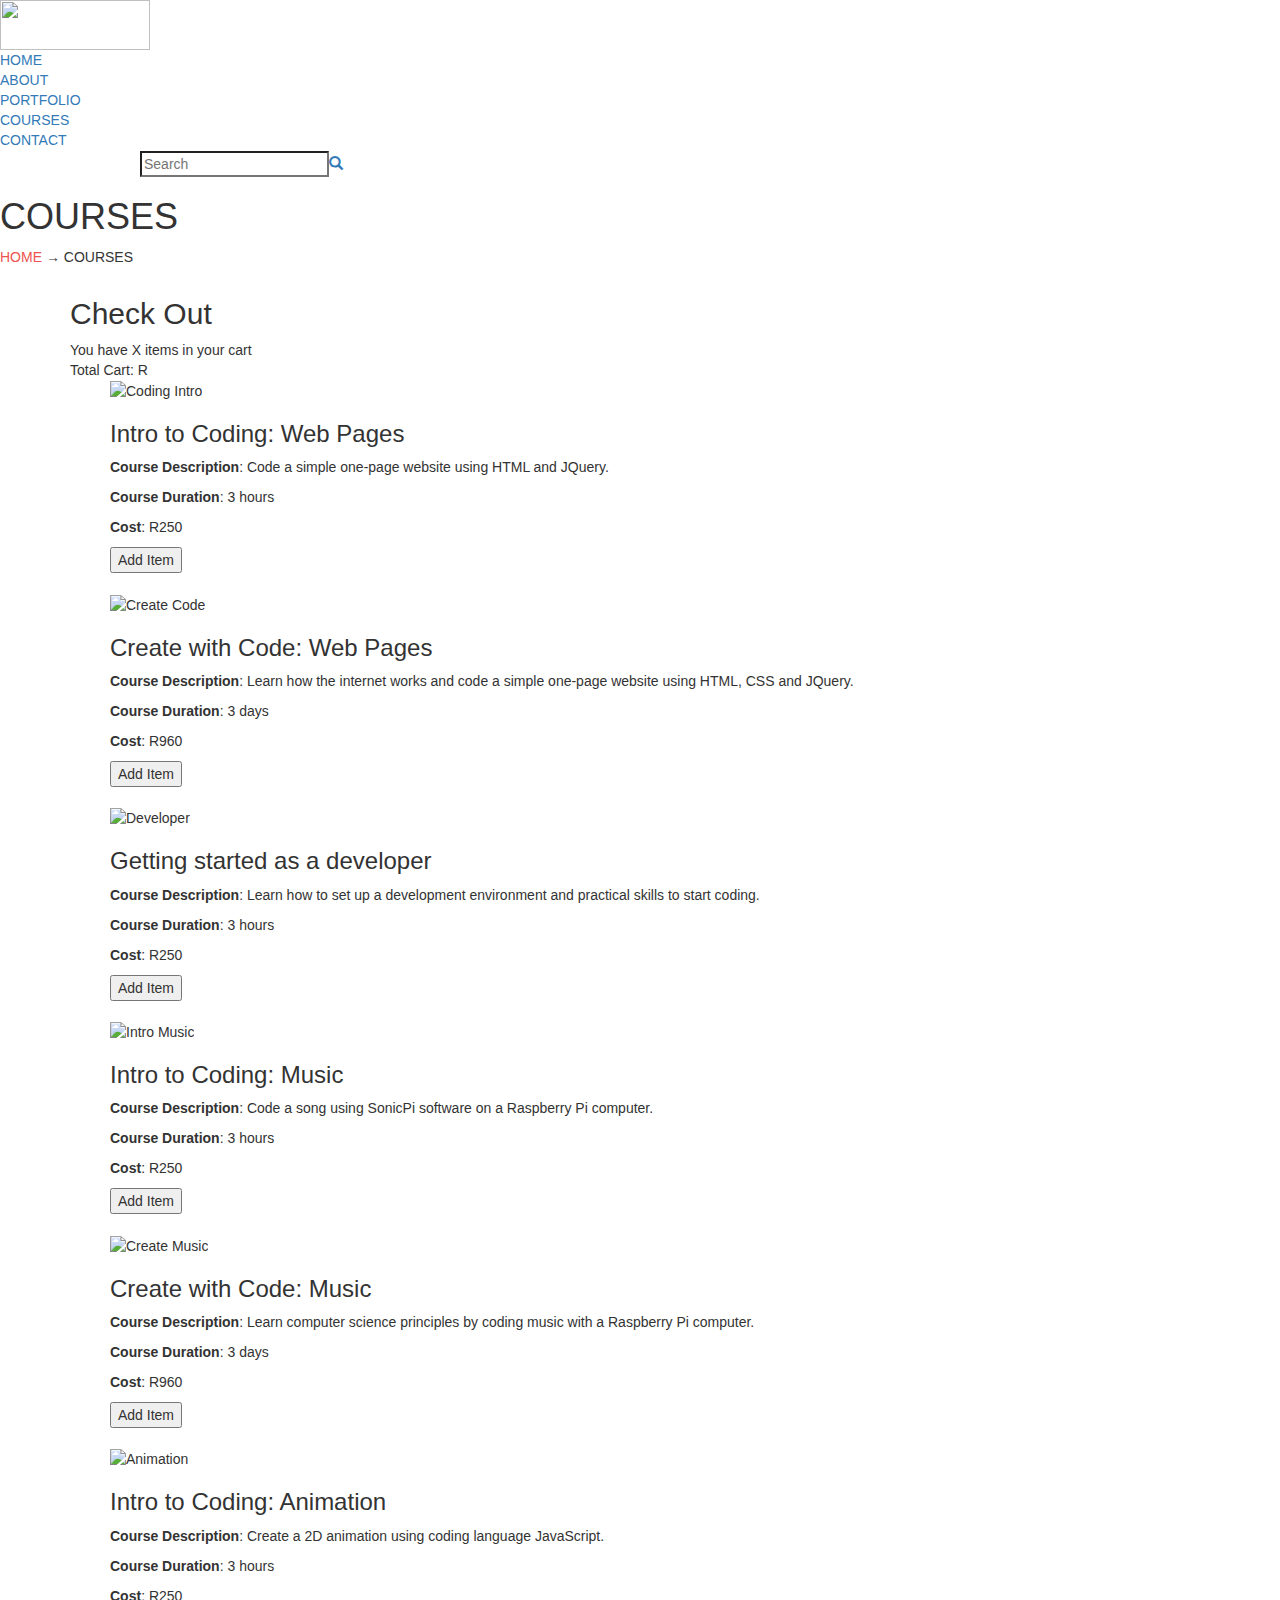
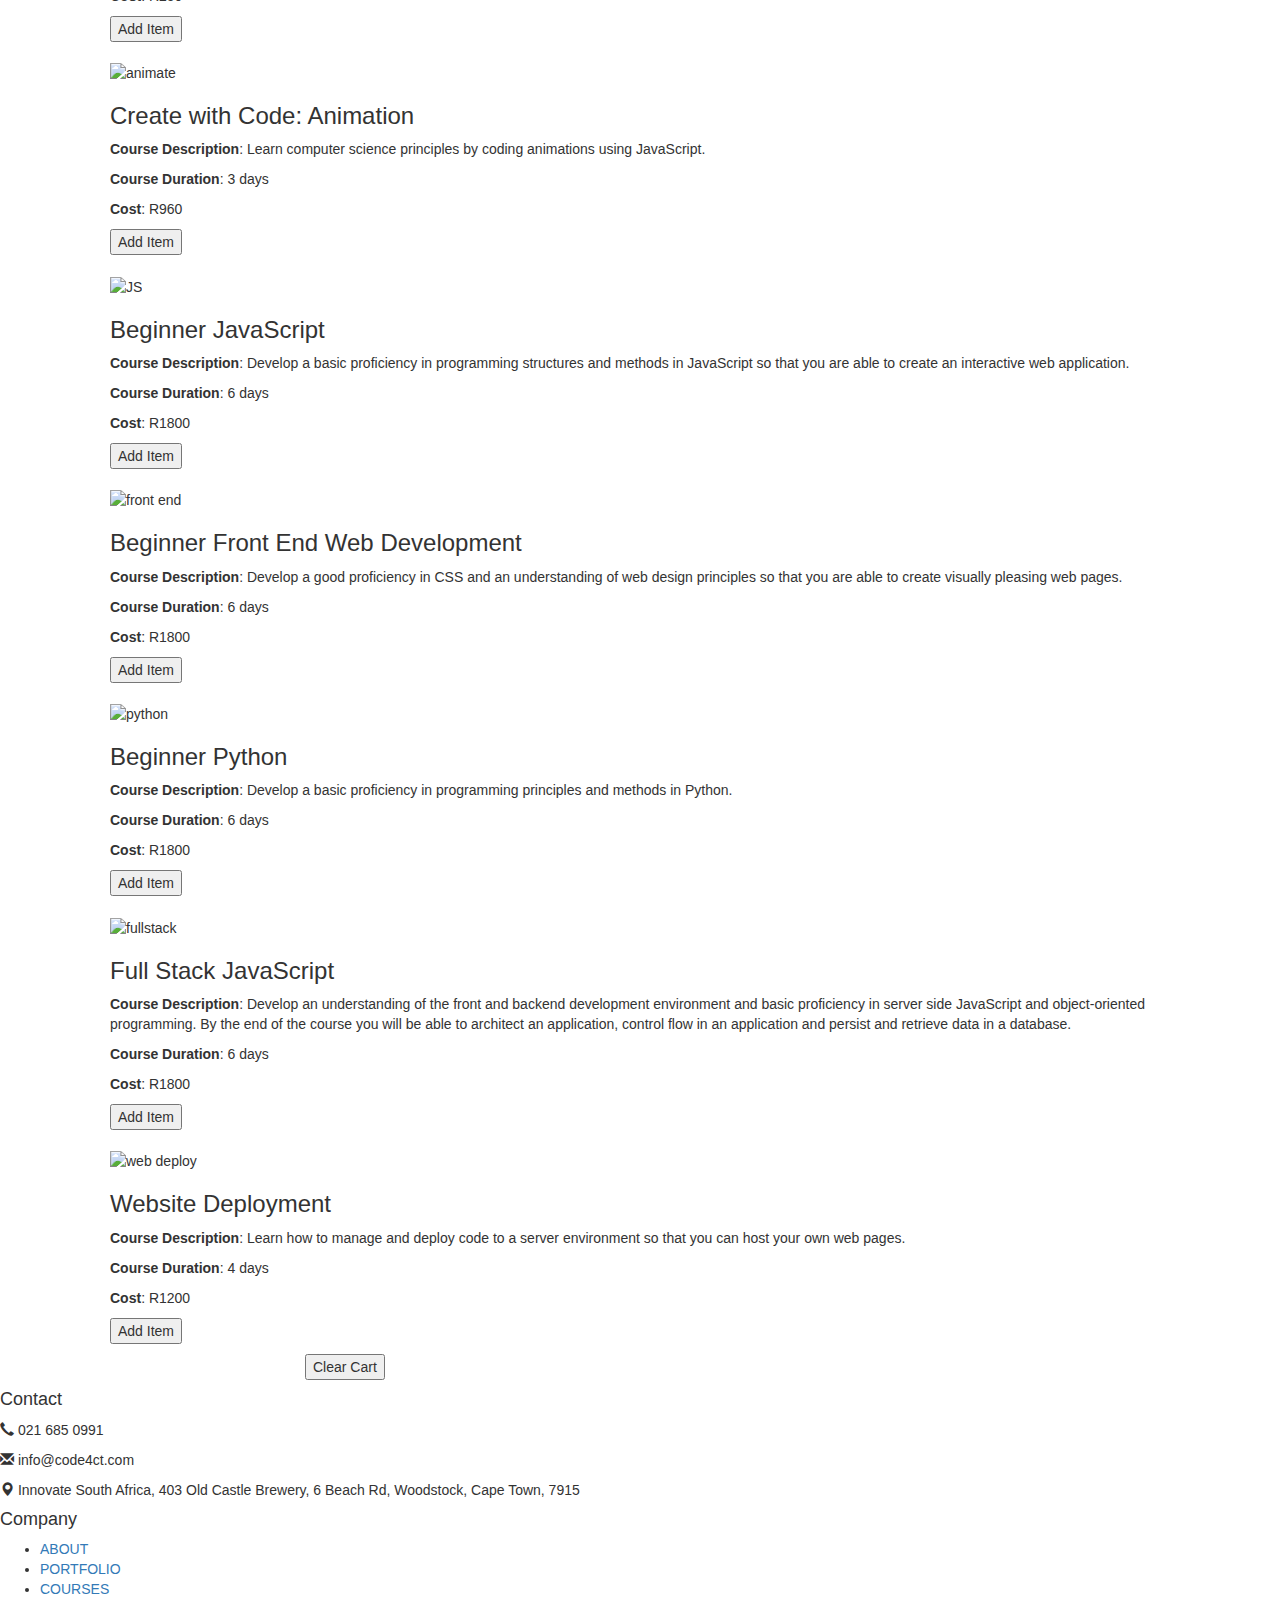
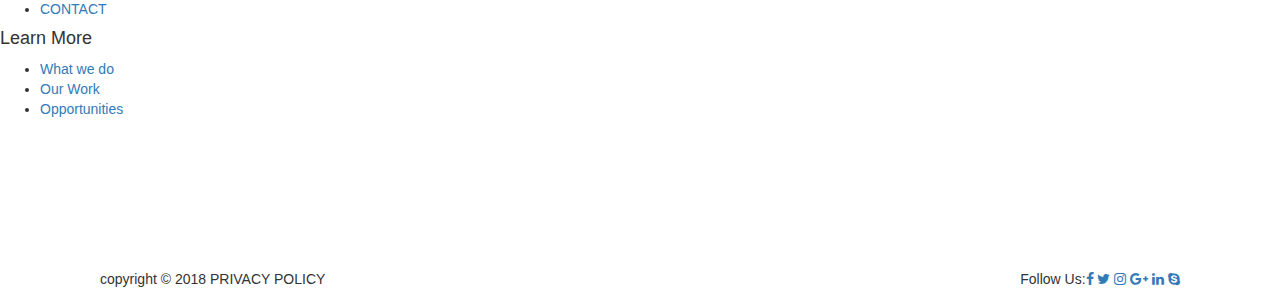
==== Courses.html @ 6985cc0e "Attempt 5" ====
<!DOCTYPE html>
<html>
  <head>
    <meta charset="utf-8">
    <title></title>

    <link rel="stylesheet" href="styles/courses.css">
    <script src="https://ajax.googleapis.com/ajax/libs/jquery/3.2.1/jquery.min.js"></script>
    <link rel="stylesheet" href="styles/courses.css">
    <link href="https://fonts.googleapis.com/css?family=Lato" rel="stylesheet">
    <link rel="stylesheet" href="https://maxcdn.bootstrapcdn.com/bootstrap/3.3.7/css/bootstrap.min.css">
    <link href="//maxcdn.bootstrapcdn.com/font-awesome/4.1.0/css/font-awesome.min.css" rel="stylesheet">
    <link rel="stylesheet" href="https://cdnjs.cloudflare.com/ajax/libs/font-awesome/4.7.0/css/font-awesome.min.css">
    <link rel="stylesheet" href="styles/courses.css">



  </head>
  <body>
    <a href="#" id="scroll" style="display: none;"><span></span></a>
      <header>
            <nav>
            <a href="index.html"><img style="margin-right: 100px" src="http://code4ct.com/wp-content/uploads/2016/06/code4ct-logo-1.jpg" height= "50px" width= "150px"></a>

            <li><a href="index.html">HOME</a></li>
            <li><a href="About.html">ABOUT</a></li>
            <li><a href="portfolio.html">PORTFOLIO</a></li>
            <li><a href="Courses.html">COURSES</a></li>
            <li><a href="contact.html">CONTACT</a></li>

            <input style="margin-left: 140px;" type="search" placeholder="Search"><a style="padding-left: 0px" href><span class="glyphicon glyphicon-search" style="margin-top: 5px; padding-left: 0px;"></span></a>

          </nav>
      </header>

       <div class="pageheader">

        <h1>COURSES</h1>
        <p><span style="color: #EE534F">HOME</span> → COURSES</p>

      </div>

    <div class="container">


      <div id="sticky-cart">
        <h2>Check Out</h2>
        <ul id="show-cart">
          </ul>
          <div>
            You have <span id="count-cart">X</span> items in your cart
          </div>
          <div>
            Total Cart: R<span id="total-cart"></span>
          </div>
      </div>

      <div id="courses-list">
       <ul id="list-right">
        <div id="course-shape">
          <img src="images/courses1.png" style="height:150px;width:150px"alt="Coding Intro">
          <h3>Intro to Coding: Web Pages</h3>
          <p><b>Course Description</b>: Code a simple one-page website using HTML and JQuery.</p>
          <p><b>Course Duration</b>: 3 hours</p>
          <p><b>Cost</b>: R250</p>

            <button class="add-to-cart" data-name="Intro to Coding: Web Pages" data-description="Code a simple one-page website using HTML and JQuery." data-duration="3 hours" data-cost="250">Add Item</button>

          </div>
<br>
           <div id="course-shape">
             <img src="images\courses2.jpg" style="height:150px;width:150px" alt="Create Code">
             <h3>Create with Code: Web Pages</h3>
             <p><b>Course Description</b>: Learn how the internet works and code a simple one-page website using HTML, CSS and JQuery.</p>
             <p><b>Course Duration</b>: 3 days</p>
             <p><b>Cost</b>: R960</p>

             <button class="add-to-cart" data-name="Create with Code: Web Pages" data-description="Learn how the internet works and code a simple one-page website using HTML, CSS and JQuery." data-duration="3 days" data-cost="960">Add Item</button>
          </div>
<br>
          <div id="course-shape">
            <img src="images/courses3.png"  style="height:150px;width:150px" alt="Developer">
            <h3>Getting started as a developer</h3>
            <p><b>Course Description</b>: Learn how to set up a development environment and practical skills to start coding.</p>
            <p><b>Course Duration</b>: 3 hours</p>
            <p><b>Cost</b>: R250</p>

            <button class="add-to-cart" data-name="Getting started as a developer" data-description="Learn how to set up a development environment and practical skills to start coding." data-duration="3 hours" data-cost="250">Add Item</button>

          </div>
<br>
          <div id="course-shape">
            <img src="images/course4.jpg"  style="height:150px;width:150px" alt="Intro Music">
            <h3>Intro to Coding: Music</h3>
            <p><b>Course Description</b>: Code a song using SonicPi software on a Raspberry Pi computer.</p>
            <p><b>Course Duration</b>: 3 hours</p>
            <p><b>Cost</b>: R250</p>

            <button class="add-to-cart" data-name="Intro to Coding: Music" data-description="Code a song using SonicPi software on a Raspberry Pi computer." data-duration="3 hours" data-cost="250">Add Item</button>
          </div>
<br>
          <div id="course-shape">
            <img src="images/course5.jpg"  style="height:150px;width:150px" alt="Create Music">
            <h3>Create with Code: Music</h3>
            <p><b>Course Description</b>: Learn computer science principles by coding music with a Raspberry Pi computer.</p>
            <p><b>Course Duration</b>: 3 days</p>
            <p><b>Cost</b>: R960</p>

            <button class="add-to-cart" data-name="Create with Code: Music" data-description="Learn computer science principles by coding music with a Raspberry Pi computer." data-duration="3 days" data-cost="960">Add Item</button>
          </div>
<br>
          <div id="course-shape">
            <img src="images/courses6.jpg"  style="height:150px;width:150px" alt="Animation">
            <h3>Intro to Coding: Animation</h3>
            <p><b>Course Description</b>: Create a 2D animation using coding language JavaScript.</p>
            <p><b>Course Duration</b>: 3 hours</p>
            <p><b>Cost</b>: R250</p>

            <button class="add-to-cart" data-name="Intro to Coding: Animation" data-description="Create a 2D animation using coding language JavaScript." data-duration="3 hours" data-cost="250">Add Item</button>
          </div>
<br>
          <div id="course-shape">
            <img src="images/courses7.jpg"  style="height:150px;width:150px" alt="animate">
            <h3>Create with Code: Animation</h3>
            <p><b>Course Description</b>: Learn computer science principles by coding animations using JavaScript.</p>
            <p><b>Course Duration</b>: 3 days</p>
            <p><b>Cost</b>: R960</p>

            <button class="add-to-cart" data-name="Create with Code: Animation" data-description="Learn computer science principles by coding animations using JavaScript." data-duration="3 days" data-cost="960">Add Item</button>
          </div>
<br>
          <div id="course-shape">
            <img src="images/courses8.jpg"  style="height:150px;width:150px" alt="JS">
            <h3>Beginner JavaScript</h3>
            <p><b>Course Description</b>: Develop a basic proficiency in programming structures and methods in JavaScript so that you are able to create an interactive web application.</p>
            <p><b>Course Duration</b>: 6 days</p>
            <p><b>Cost</b>: R1800</p>

            <button class="add-to-cart" data-name="Beginner JavaScript" data-description="Develop a basic proficiency in programming structures and methods in JavaScript so that you are able to create an interactive web application." data-duration="6 days" data-cost="1800">Add Item</button>
          </div>
<br>
          <div id="course-shape">
            <img src="images/courses9.jpg"  style="height:150px;width:150px" alt="front end">
            <h3>Beginner Front End Web Development</h3>
            <p><b>Course Description</b>: Develop a good proficiency in CSS and an understanding of web design principles so that you are able to create visually pleasing web pages.</p>
            <p><b>Course Duration</b>: 6 days</p>
            <p><b>Cost</b>: R1800</p>

            <button class="add-to-cart" data-name="Beginner Front End Web Development" data-description="Develop a good proficiency in CSS and an understanding of web design principles so that you are able to create visually pleasing web pages." data-duration="6 days" data-cost="1800">Add Item</button>

          </div>
<br>
          <div id="course-shape">
            <img src="images/courses10.jpg"  style="height:150px;width:150px"alt="python">
            <h3>Beginner Python</h3>
            <p><b>Course Description</b>: Develop a basic proficiency in programming principles and methods in Python.</p>
            <p><b>Course Duration</b>: 6 days</p>
            <p><b>Cost</b>: R1800</p>

            <button class="add-to-cart" data-name="Beginner Python" data-description="Develop a basic proficiency in programming principles and methods in Python." data-duration="6 days" data-cost="1800">Add Item</button>

          </div>
<br>
          <div id="course-shape">
            <img src="images/courses11.jpg"  style="height:150px;width:150px" alt="fullstack">
            <h3>Full Stack JavaScript</h3>
            <p><b>Course Description</b>: Develop an understanding of the front and backend development environment and basic proficiency in server side JavaScript and object-oriented programming. By the end of the course you will be able to architect an application, control flow in an application and persist and retrieve data in a database.</p>
            <p><b>Course Duration</b>: 6 days</p>
            <p><b>Cost</b>: R1800</p>

            <button class="add-to-cart" data-name="Full Stack JavaScript" data-description="Develop an understanding of the front and backend development environment and basic proficiency in server side JavaScript and object-oriented programming. By the end of the course you will be able to architect an application, control flow in an application and persist and retrieve data in a database." data-duration="6 days" data-cost="1800">Add Item</button>

          </div>
<br>
          <div id="course-shape">
            <img src="images/courses12.jpg"  style="height:150px;width:150px" alt="web deploy">
            <h3>Website Deployment</h3>
            <p><b>Course Description</b>: Learn how to manage and deploy code to a server environment so that you can host your own web pages.</p>
            <p><b>Course Duration</b>: 4 days</p>
            <p><b>Cost</b>: R1200</p>

            <button class="add-to-cart" data-name="Website Deployment" data-description="Learn how to manage and deploy code to a server environment so that you can host your own web pages." data-duration="4 days" data-cost="1200">Add Item</button>
          </div>
          </ul>
        <button id="clear-cart" style="margin-left: 235px">Clear Cart</button>
    </div>

  </div>

  <footer>
    <div class="footer_contact">
      <h4>Contact</h4>
      <p><span class="glyphicon glyphicon-earphone"></span> 021 685 0991 </p>
      <p><span class="glyphicon glyphicon-envelope"></span> info@code4ct.com</p>
      <p><span class="glyphicon glyphicon-map-marker"></span> Innovate South Africa, 403 Old Castle Brewery, 6 Beach Rd, Woodstock, Cape Town, 7915</p>
    </div>

    <div class="footer_company">

    <h4>Company</h4>
    <ul>
      <li><a href="JS_Project_About.html">ABOUT</a></li>
      <li><a href="JS_Project_Portfolio.html">PORTFOLIO</a></li>
      <li><a href="JS_Project_Courses.html">COURSES</a></li>
      <li><a href="JS_Project_Contact.html">CONTACT</a></li>
    </ul>

  </div>

  <div class="footer_help">
    <h4>Learn More</h4>
    <ul>
      <li><a href="JS_Project_About.html">What we do</a></li>
      <li><a href="JS_Project_Portfolio.html">Our Work</a></li>
      <li><a href="JS_Project_Courses.html">Opportunities</a></li>
    </ul>
  </div>


  </footer>

  </div>


    <section class="bottomfooter" style="margin-top: 150px; background-color: #EE534F">

    <p style="float: left; margin-left: 100px">copyright © 2018 PRIVACY POLICY</p>

    <p style="float: right; margin-right: 100px;">Follow Us:<a href="https://www.facebook.com/code4ct/" target="_blank"><i class="fa fa-facebook"></i></a>
      <a href="https://twitter.com/@code4ct" target="_blank"><i class="fa fa-twitter"></i></a>
      <a href="https://www.instagram.com/code4ct/" target="_blank"><i class="fa fa-instagram"></i></a>
      <a href="#" target="_blank"><i class="fa fa-google-plus"></i></a>
      <a href="https://www.linkedin.com/company/9414552/" target="_blank"><i class="fa fa-linkedin"></i></a>
      <a href="#" target="_blank"><i class="fa fa-skype"></i></a></p>

    </section>
    <script src="Courses.js" charset="utf-8"></script>
    <script src="JavaScript\JS" charset="utf-8"></script>
    <script type="text/javascript">

    //displayCart : function
    //My process to this jquery summary as well as the external js file is commented out belowe the code
    //prevent default will prevent the link's default behaviour
    $(".add-to-cart").click(function(event) {
        event.preventDefault();
        var name = $(this).attr("data-name");
        var description = $(this).attr("data-description");
        var duration = $(this).attr("data-duration");
        var cost = Number($(this).attr("data-cost"));

        shoppingCart.addItemToCart(name, description, duration, cost, 1);
        displayCart();
    });

    $("#clear-cart").click(function(event) {
      shoppingCart.clearCart();
      displayCart();
    });

    function displayCart() {
        var cartArray = shoppingCart.listCart();
        console.log(cartArray.length);
        var output = "";
        for (var i in cartArray) {
            output += "<li>" + "<b>Course Name:</b> "+cartArray[i].name+ "<br/>"+ "<b>Course Description:</b> "+cartArray[i].description+"<br/>"+"<b>Course Duration:</b> "+ cartArray[i].duration+"<br/>"+ "<b>Cost:</b> " +cartArray[i].cost+"<br/>"+ "<b>Number of Lessons:</b> "+ cartArray[i].count+" x "+ cartArray[i].total+"<br/>"+"<button class='subtract-item' data-name='"+cartArray[i].name+"'>Remove Item</button>"+"<button class='delete-item' data-name='"+ cartArray[i].name+"'>Remove All</button>"+"</li>";
        }

        $("#show-cart").html(output);
        $("#count-cart").html(shoppingCart.countCart());
          $("#total-cart").html(shoppingCart.totalCart());
    }

    $("#show-cart").on("click", ".delete-item", function(event){
      var name = $(this).attr("data-name");
      shoppingCart.removeItemFromCartAll(name);
      displayCart();
    });

    $("#show-cart").on("click", ".subtract-item", function(event){
      var name = $(this).attr("data-name");
      shoppingCart.removeItemFromCart(name);
      displayCart();
    });
    </script>
  </body>
</html>
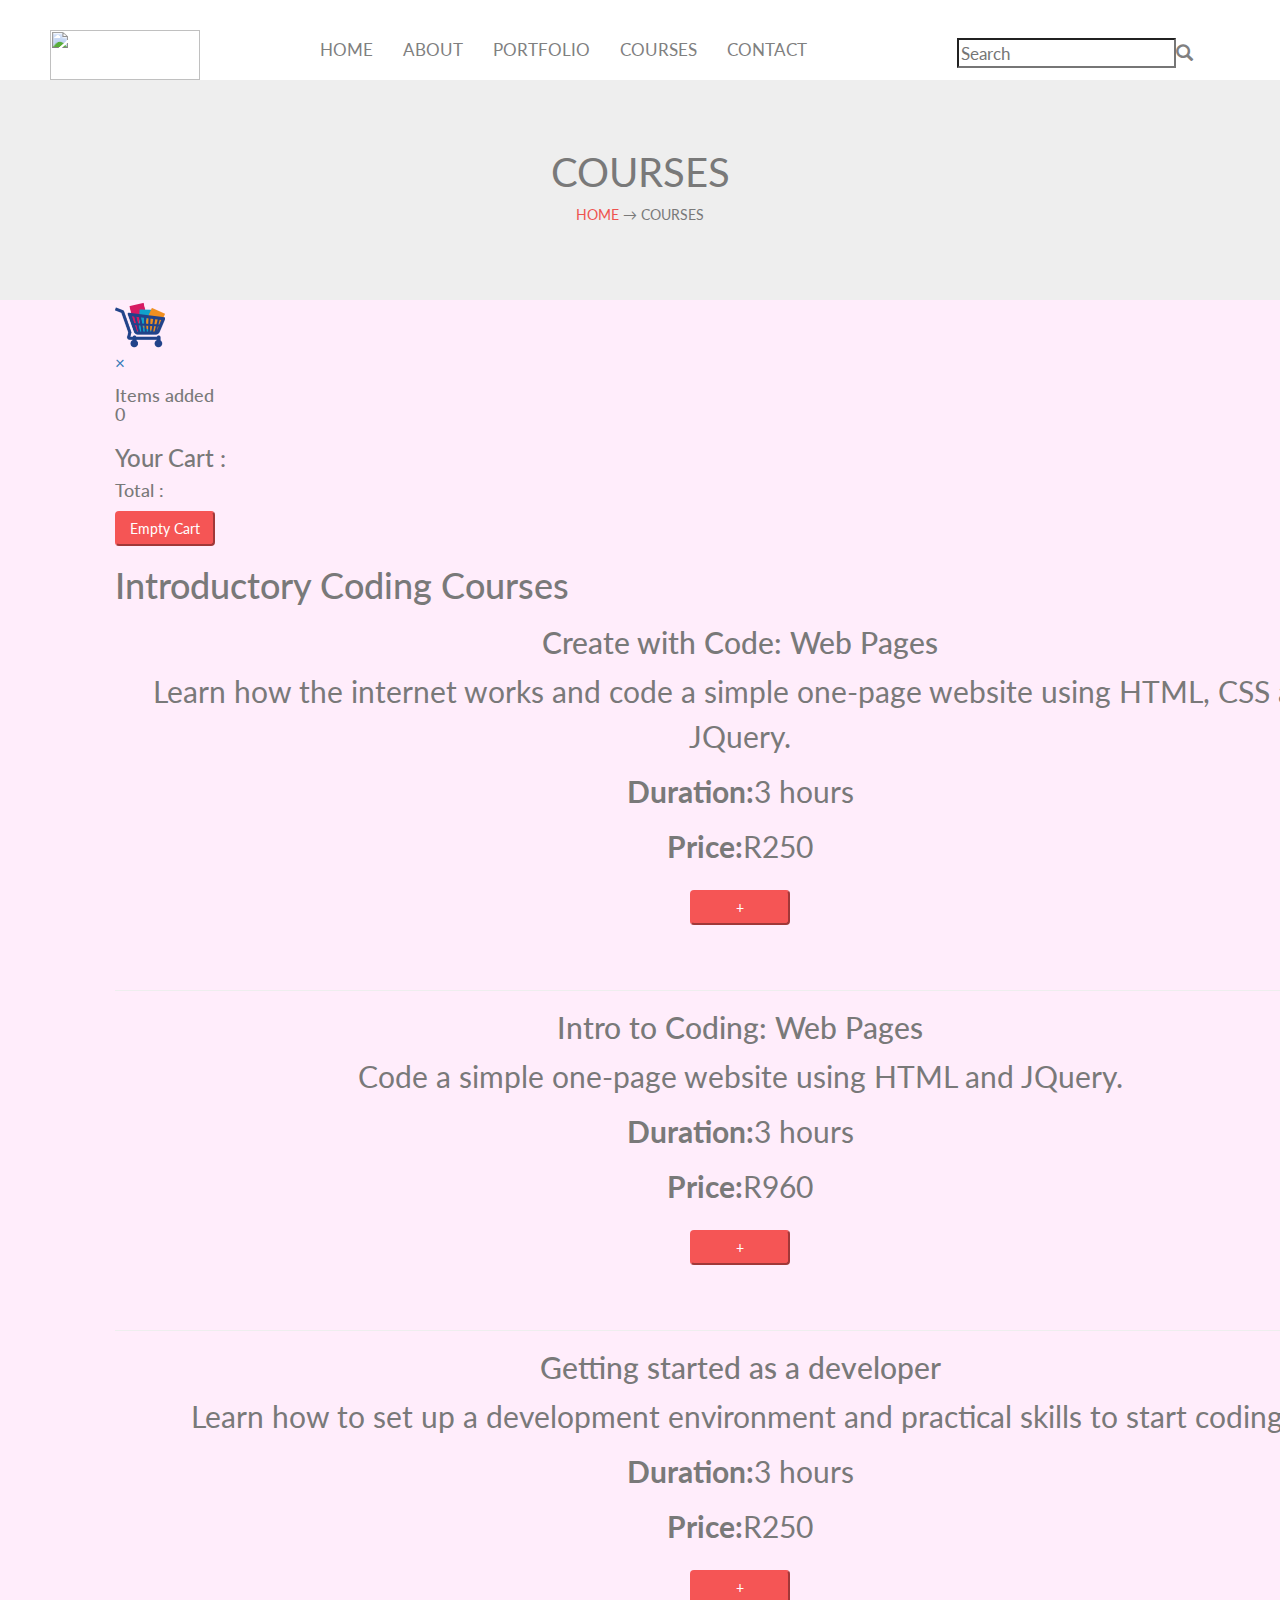
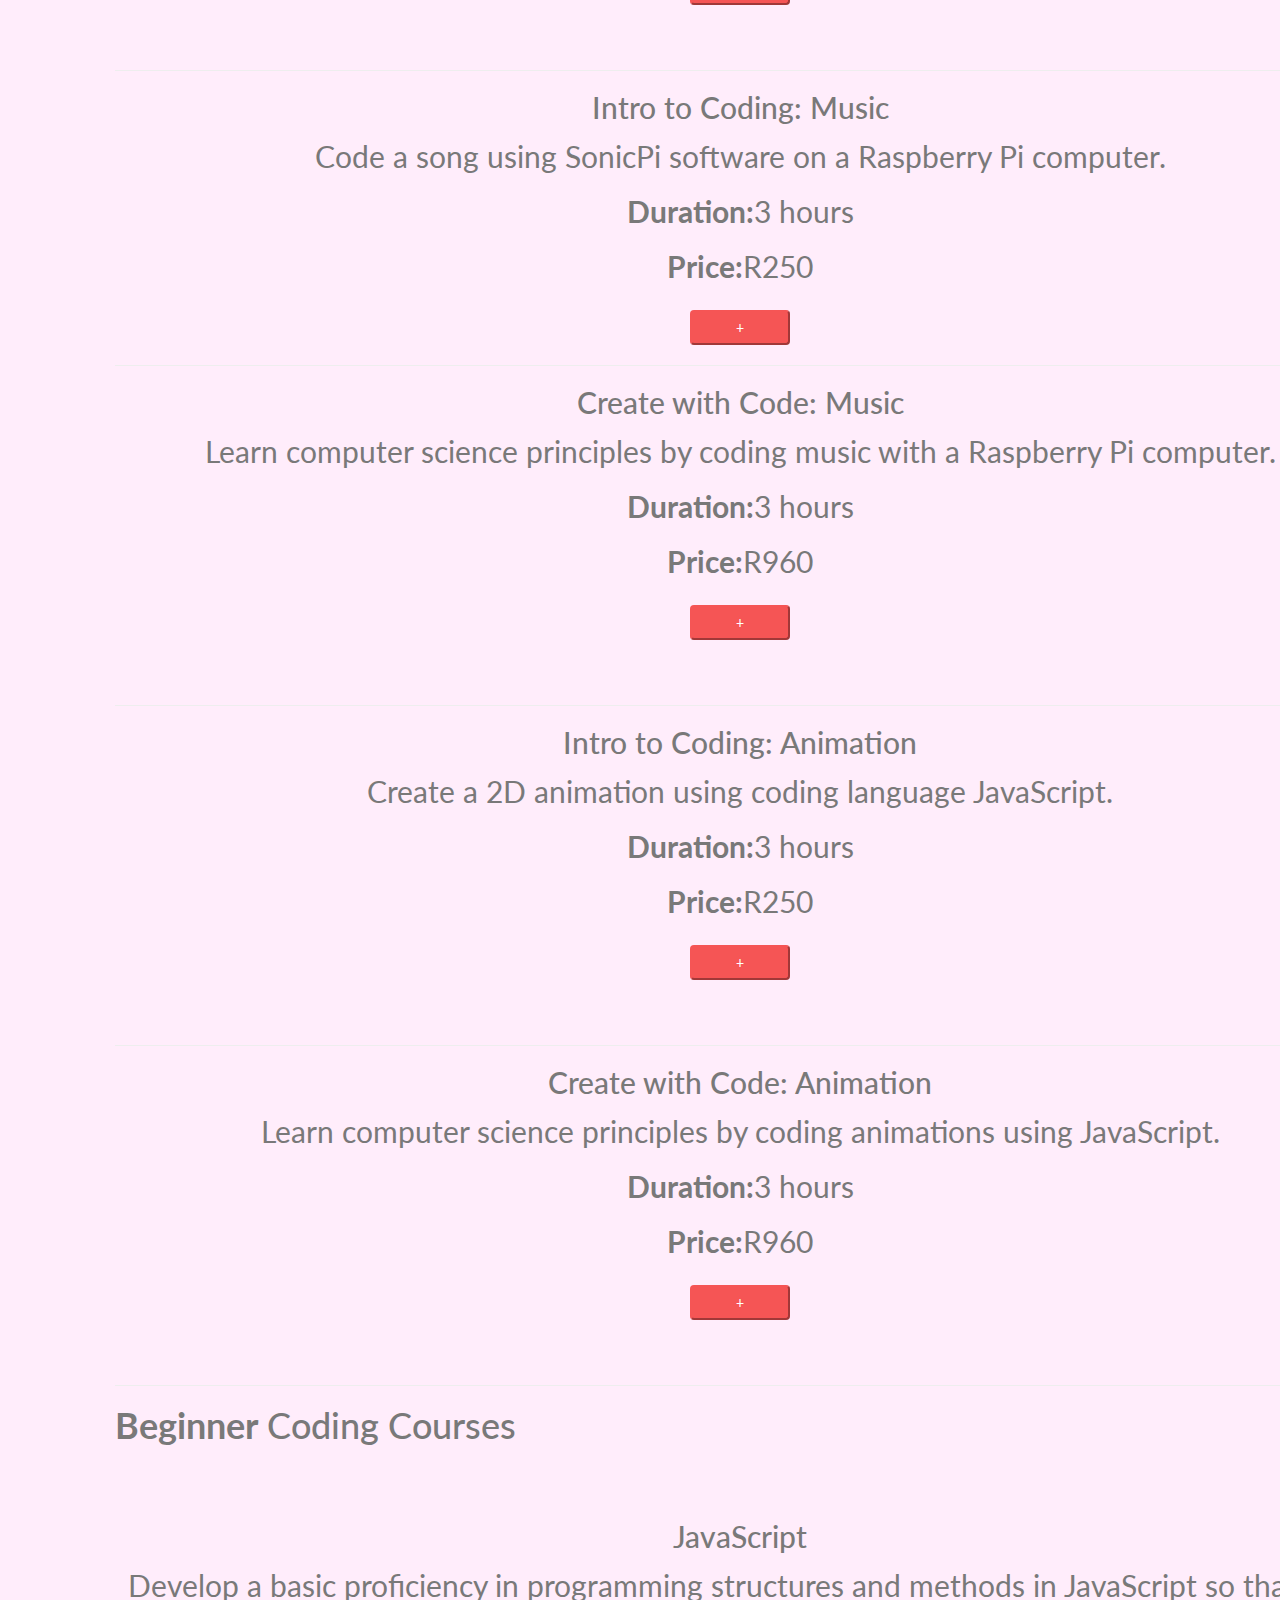
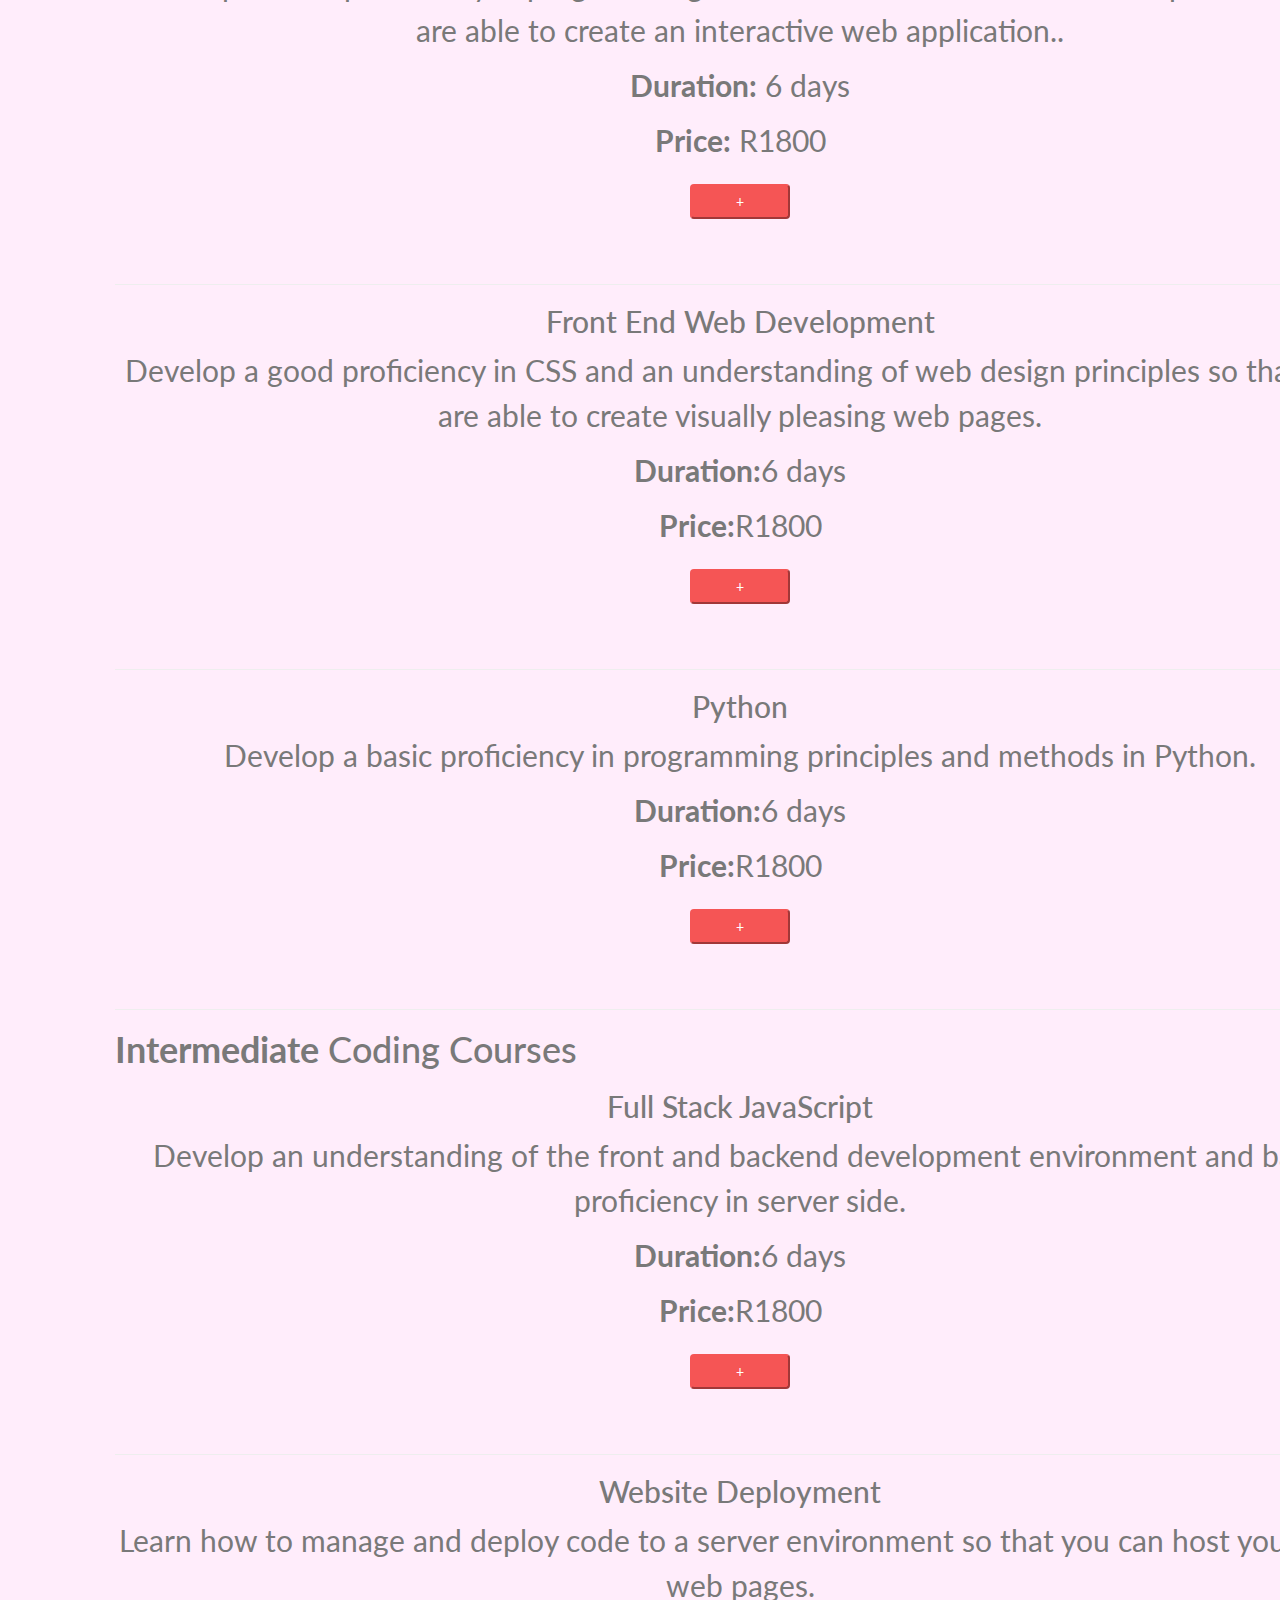
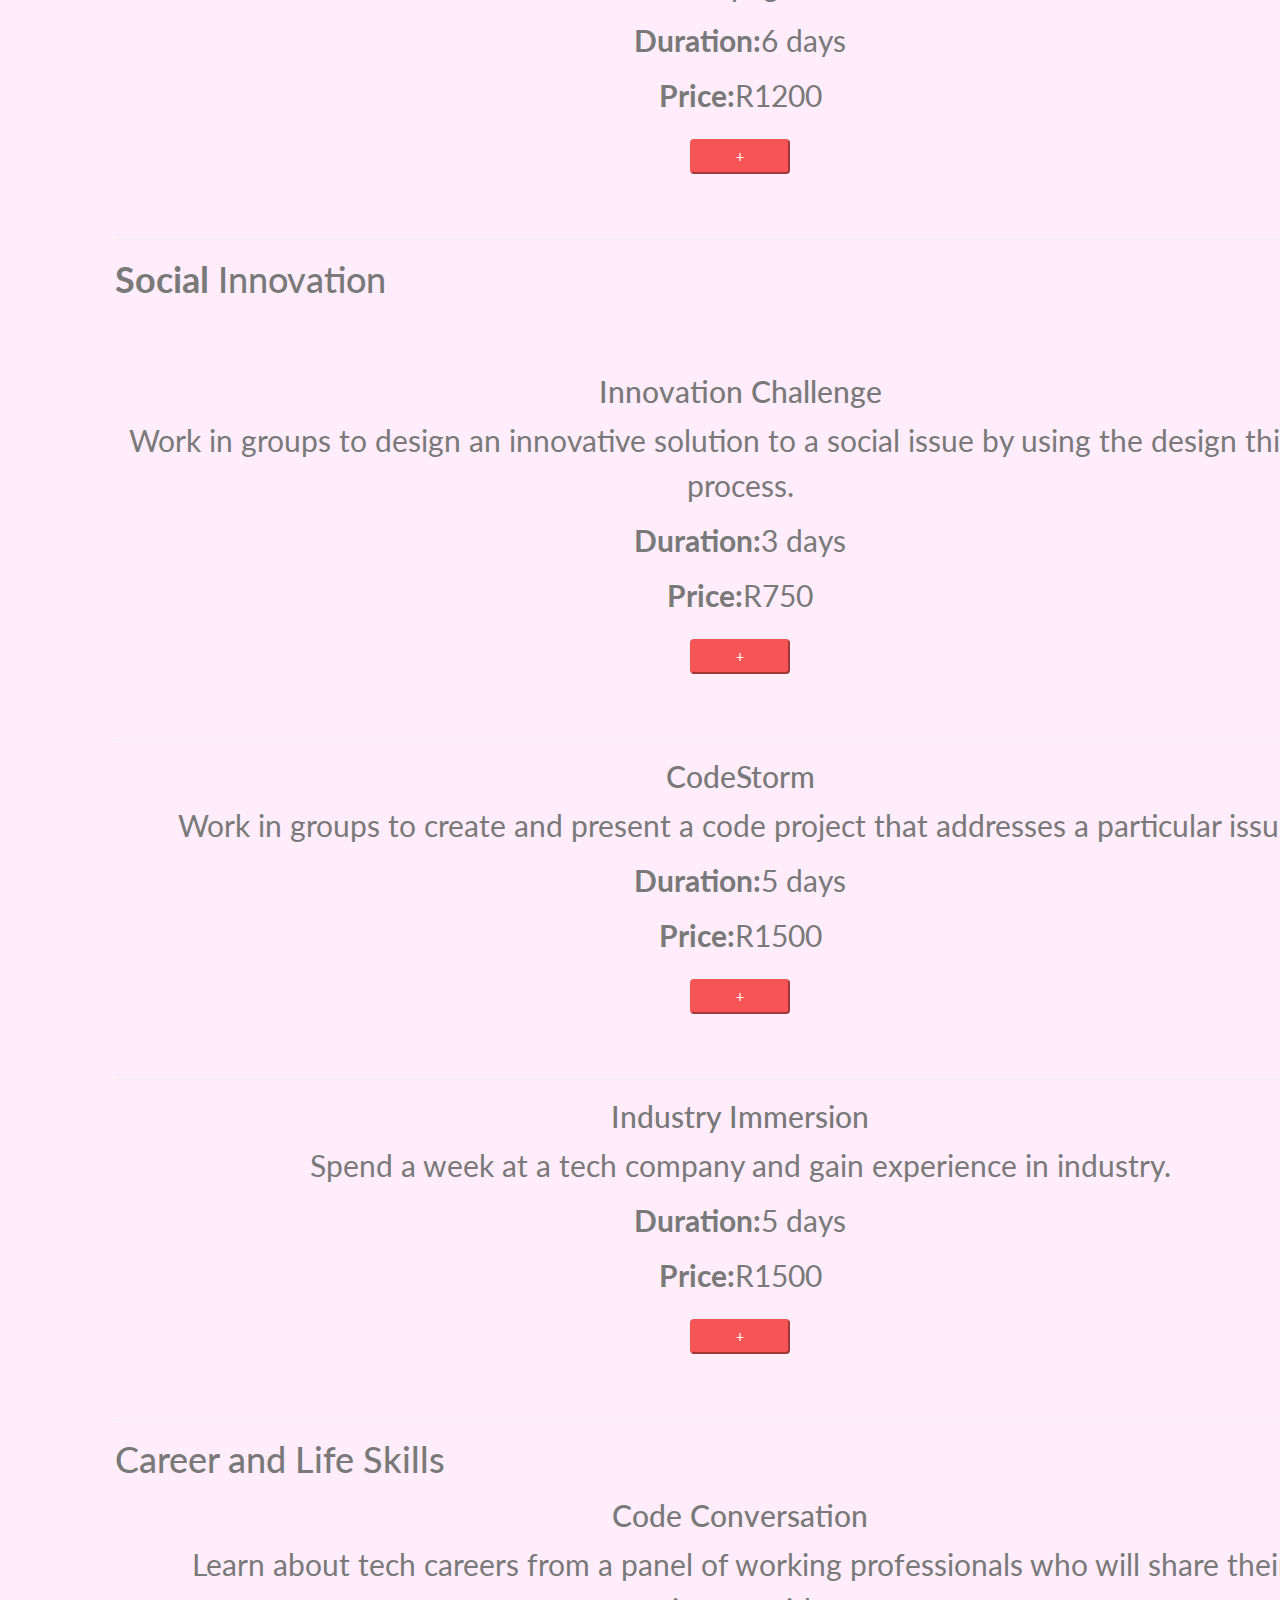
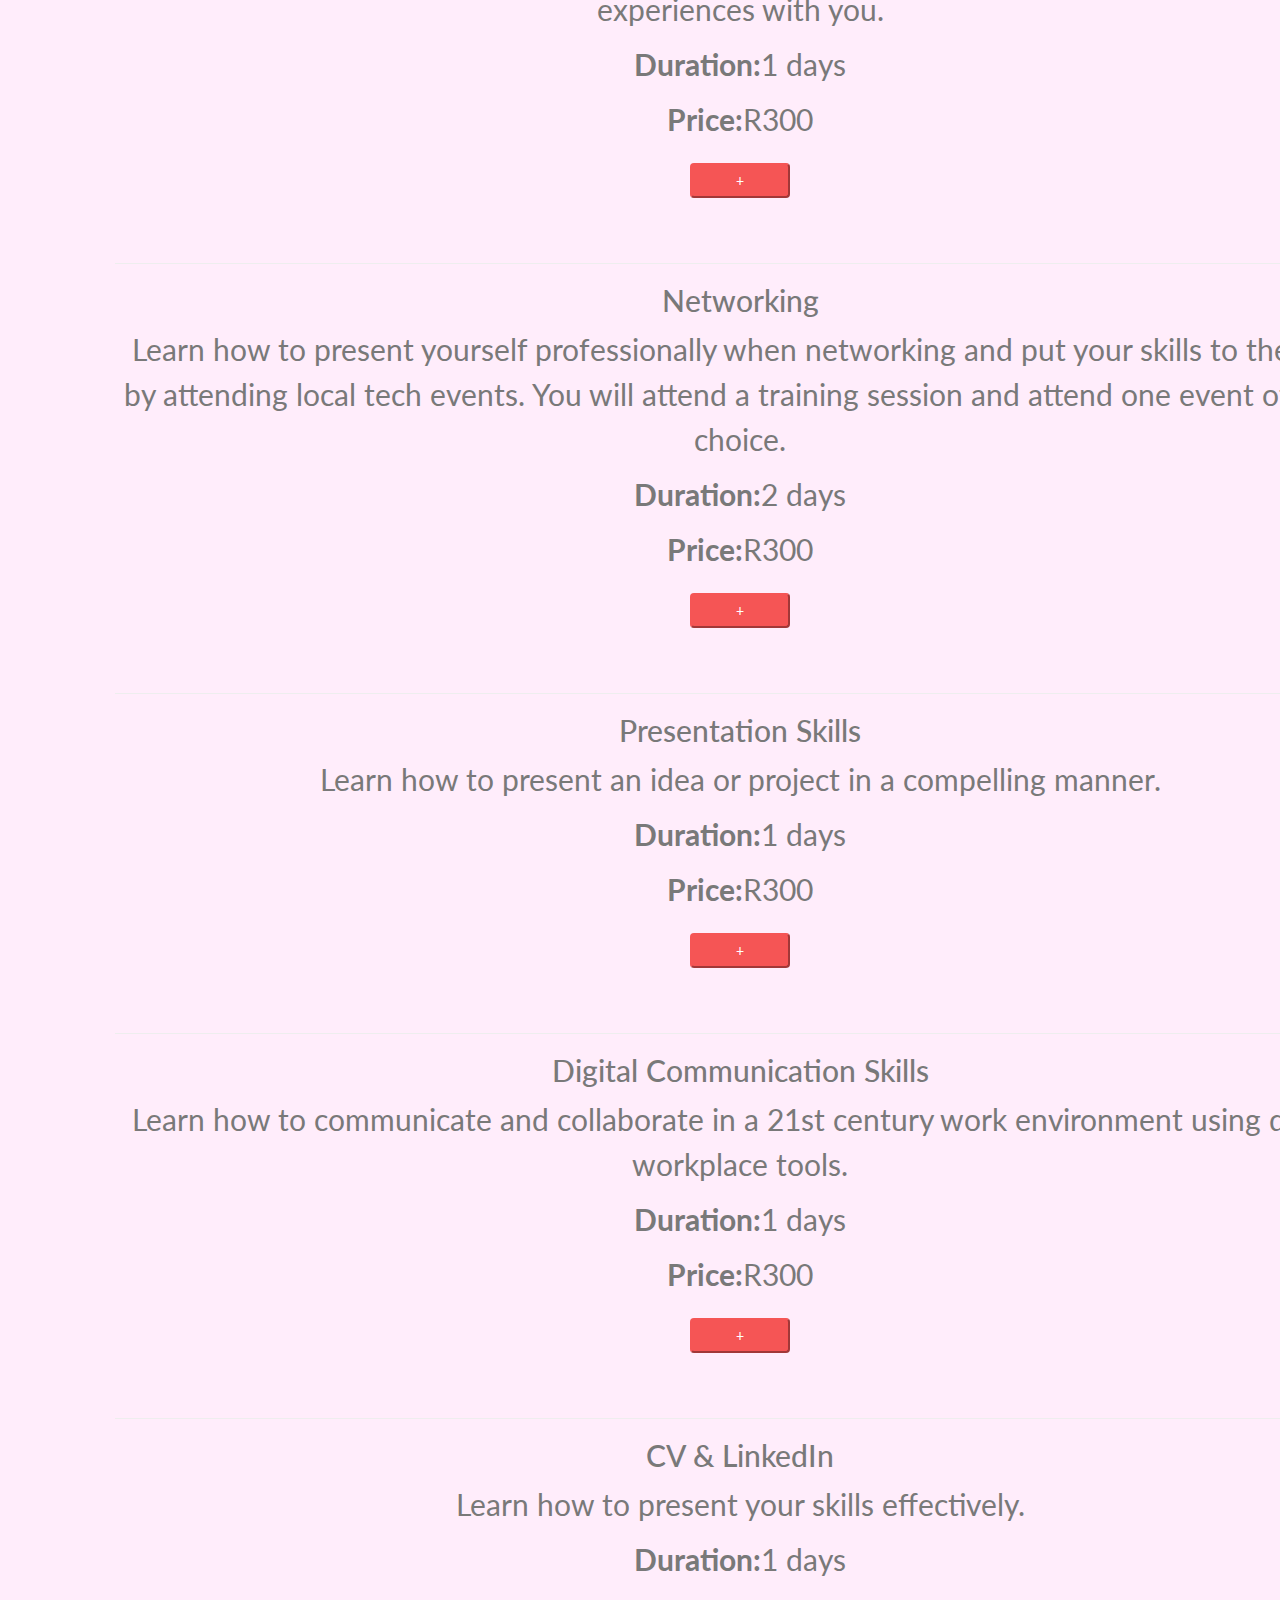
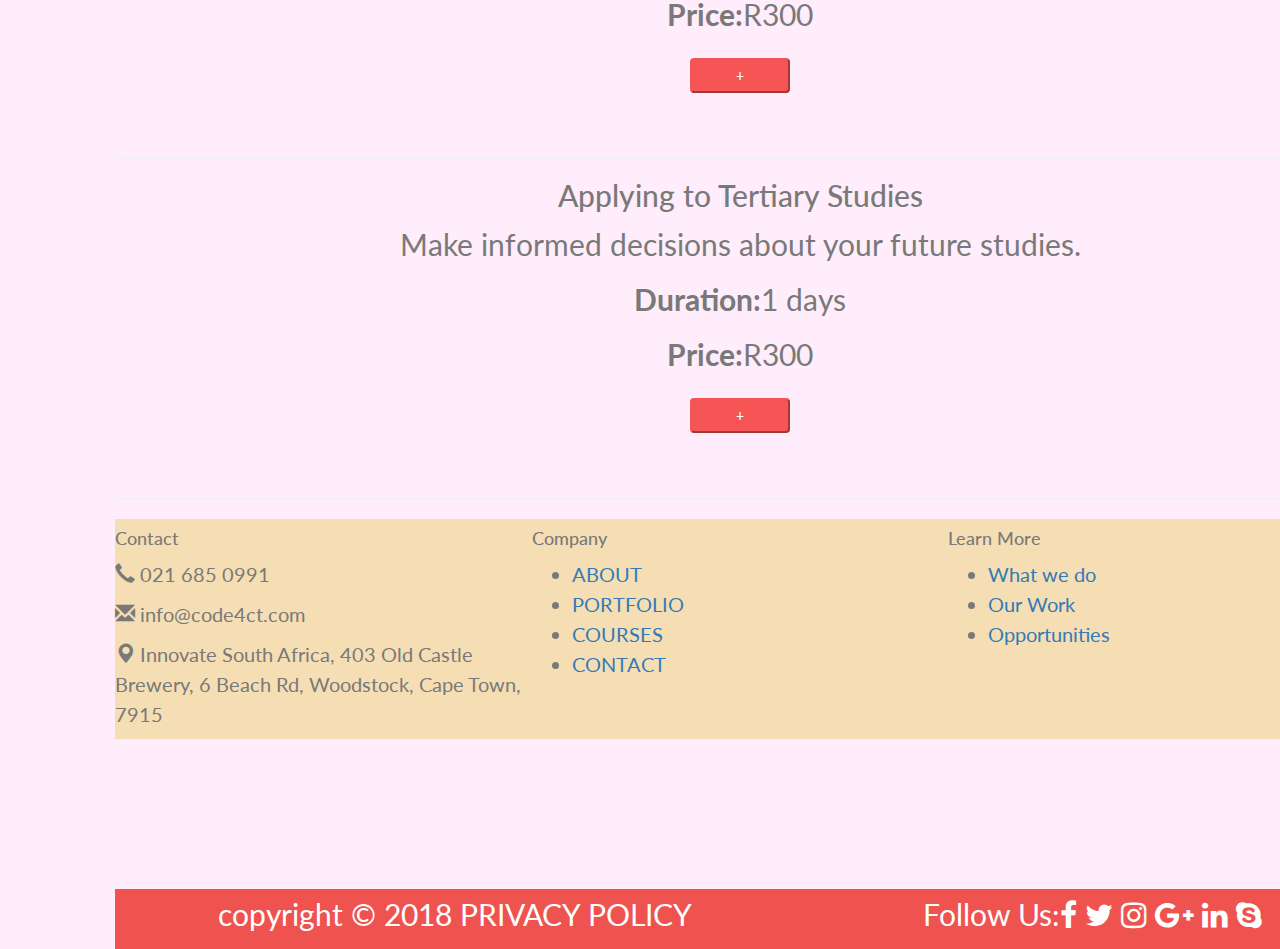
==== commit 155aaf11: "final commit" ====
--- a/Courses.html
+++ b/Courses.html
@@ -20,7 +20,8 @@
     <a href="#" id="scroll" style="display: none;"><span></span></a>
       <header>
             <nav>
-            <a href="index.html"><img style="margin-right: 100px" src="http://code4ct.com/wp-content/uploads/2016/06/code4ct-logo-1.jpg" height= "50px" width= "150px"></a>
+              <a href="index.html"><img style="margin-right: 100px" src="http://code4ct.com/wp-content/uploads/2016/06/code4ct-logo-1.jpg" height= "50px" width= "150px"></a>
+
 
             <li><a href="index.html">HOME</a></li>
             <li><a href="About.html">ABOUT</a></li>
@@ -43,244 +44,696 @@
     <div class="container">
 
 
-      <div id="sticky-cart">
-        <h2>Check Out</h2>
-        <ul id="show-cart">
-          </ul>
-          <div>
-            You have <span id="count-cart">X</span> items in your cart
-          </div>
-          <div>
-            Total Cart: R<span id="total-cart"></span>
-          </div>
-      </div>
-
-      <div id="courses-list">
-       <ul id="list-right">
-        <div id="course-shape">
-          <img src="images/courses1.png" style="height:150px;width:150px"alt="Coding Intro">
-          <h3>Intro to Coding: Web Pages</h3>
-          <p><b>Course Description</b>: Code a simple one-page website using HTML and JQuery.</p>
-          <p><b>Course Duration</b>: 3 hours</p>
-          <p><b>Cost</b>: R250</p>
-
-            <button class="add-to-cart" data-name="Intro to Coding: Web Pages" data-description="Code a simple one-page website using HTML and JQuery." data-duration="3 hours" data-cost="250">Add Item</button>
-
-          </div>
-<br>
-           <div id="course-shape">
-             <img src="images\courses2.jpg" style="height:150px;width:150px" alt="Create Code">
-             <h3>Create with Code: Web Pages</h3>
-             <p><b>Course Description</b>: Learn how the internet works and code a simple one-page website using HTML, CSS and JQuery.</p>
-             <p><b>Course Duration</b>: 3 days</p>
-             <p><b>Cost</b>: R960</p>
-
-             <button class="add-to-cart" data-name="Create with Code: Web Pages" data-description="Learn how the internet works and code a simple one-page website using HTML, CSS and JQuery." data-duration="3 days" data-cost="960">Add Item</button>
-          </div>
-<br>
-          <div id="course-shape">
-            <img src="images/courses3.png"  style="height:150px;width:150px" alt="Developer">
-            <h3>Getting started as a developer</h3>
-            <p><b>Course Description</b>: Learn how to set up a development environment and practical skills to start coding.</p>
-            <p><b>Course Duration</b>: 3 hours</p>
-            <p><b>Cost</b>: R250</p>
-
-            <button class="add-to-cart" data-name="Getting started as a developer" data-description="Learn how to set up a development environment and practical skills to start coding." data-duration="3 hours" data-cost="250">Add Item</button>
-
-          </div>
-<br>
-          <div id="course-shape">
-            <img src="images/course4.jpg"  style="height:150px;width:150px" alt="Intro Music">
-            <h3>Intro to Coding: Music</h3>
-            <p><b>Course Description</b>: Code a song using SonicPi software on a Raspberry Pi computer.</p>
-            <p><b>Course Duration</b>: 3 hours</p>
-            <p><b>Cost</b>: R250</p>
-
-            <button class="add-to-cart" data-name="Intro to Coding: Music" data-description="Code a song using SonicPi software on a Raspberry Pi computer." data-duration="3 hours" data-cost="250">Add Item</button>
-          </div>
-<br>
-          <div id="course-shape">
-            <img src="images/course5.jpg"  style="height:150px;width:150px" alt="Create Music">
-            <h3>Create with Code: Music</h3>
-            <p><b>Course Description</b>: Learn computer science principles by coding music with a Raspberry Pi computer.</p>
-            <p><b>Course Duration</b>: 3 days</p>
-            <p><b>Cost</b>: R960</p>
-
-            <button class="add-to-cart" data-name="Create with Code: Music" data-description="Learn computer science principles by coding music with a Raspberry Pi computer." data-duration="3 days" data-cost="960">Add Item</button>
-          </div>
-<br>
-          <div id="course-shape">
-            <img src="images/courses6.jpg"  style="height:150px;width:150px" alt="Animation">
-            <h3>Intro to Coding: Animation</h3>
-            <p><b>Course Description</b>: Create a 2D animation using coding language JavaScript.</p>
-            <p><b>Course Duration</b>: 3 hours</p>
-            <p><b>Cost</b>: R250</p>
-
-            <button class="add-to-cart" data-name="Intro to Coding: Animation" data-description="Create a 2D animation using coding language JavaScript." data-duration="3 hours" data-cost="250">Add Item</button>
-          </div>
-<br>
-          <div id="course-shape">
-            <img src="images/courses7.jpg"  style="height:150px;width:150px" alt="animate">
-            <h3>Create with Code: Animation</h3>
-            <p><b>Course Description</b>: Learn computer science principles by coding animations using JavaScript.</p>
-            <p><b>Course Duration</b>: 3 days</p>
-            <p><b>Cost</b>: R960</p>
-
-            <button class="add-to-cart" data-name="Create with Code: Animation" data-description="Learn computer science principles by coding animations using JavaScript." data-duration="3 days" data-cost="960">Add Item</button>
-          </div>
-<br>
-          <div id="course-shape">
-            <img src="images/courses8.jpg"  style="height:150px;width:150px" alt="JS">
-            <h3>Beginner JavaScript</h3>
-            <p><b>Course Description</b>: Develop a basic proficiency in programming structures and methods in JavaScript so that you are able to create an interactive web application.</p>
-            <p><b>Course Duration</b>: 6 days</p>
-            <p><b>Cost</b>: R1800</p>
-
-            <button class="add-to-cart" data-name="Beginner JavaScript" data-description="Develop a basic proficiency in programming structures and methods in JavaScript so that you are able to create an interactive web application." data-duration="6 days" data-cost="1800">Add Item</button>
-          </div>
-<br>
-          <div id="course-shape">
-            <img src="images/courses9.jpg"  style="height:150px;width:150px" alt="front end">
-            <h3>Beginner Front End Web Development</h3>
-            <p><b>Course Description</b>: Develop a good proficiency in CSS and an understanding of web design principles so that you are able to create visually pleasing web pages.</p>
-            <p><b>Course Duration</b>: 6 days</p>
-            <p><b>Cost</b>: R1800</p>
-
-            <button class="add-to-cart" data-name="Beginner Front End Web Development" data-description="Develop a good proficiency in CSS and an understanding of web design principles so that you are able to create visually pleasing web pages." data-duration="6 days" data-cost="1800">Add Item</button>
-
-          </div>
-<br>
-          <div id="course-shape">
-            <img src="images/courses10.jpg"  style="height:150px;width:150px"alt="python">
-            <h3>Beginner Python</h3>
-            <p><b>Course Description</b>: Develop a basic proficiency in programming principles and methods in Python.</p>
-            <p><b>Course Duration</b>: 6 days</p>
-            <p><b>Cost</b>: R1800</p>
-
-            <button class="add-to-cart" data-name="Beginner Python" data-description="Develop a basic proficiency in programming principles and methods in Python." data-duration="6 days" data-cost="1800">Add Item</button>
-
-          </div>
-<br>
-          <div id="course-shape">
-            <img src="images/courses11.jpg"  style="height:150px;width:150px" alt="fullstack">
-            <h3>Full Stack JavaScript</h3>
-            <p><b>Course Description</b>: Develop an understanding of the front and backend development environment and basic proficiency in server side JavaScript and object-oriented programming. By the end of the course you will be able to architect an application, control flow in an application and persist and retrieve data in a database.</p>
-            <p><b>Course Duration</b>: 6 days</p>
-            <p><b>Cost</b>: R1800</p>
-
-            <button class="add-to-cart" data-name="Full Stack JavaScript" data-description="Develop an understanding of the front and backend development environment and basic proficiency in server side JavaScript and object-oriented programming. By the end of the course you will be able to architect an application, control flow in an application and persist and retrieve data in a database." data-duration="6 days" data-cost="1800">Add Item</button>
-
-          </div>
-<br>
-          <div id="course-shape">
-            <img src="images/courses12.jpg"  style="height:150px;width:150px" alt="web deploy">
-            <h3>Website Deployment</h3>
-            <p><b>Course Description</b>: Learn how to manage and deploy code to a server environment so that you can host your own web pages.</p>
-            <p><b>Course Duration</b>: 4 days</p>
-            <p><b>Cost</b>: R1200</p>
-
-            <button class="add-to-cart" data-name="Website Deployment" data-description="Learn how to manage and deploy code to a server environment so that you can host your own web pages." data-duration="4 days" data-cost="1200">Add Item</button>
-          </div>
-          </ul>
-        <button id="clear-cart" style="margin-left: 235px">Clear Cart</button>
-    </div>
-
-  </div>
-
-  <footer>
-    <div class="footer_contact">
-      <h4>Contact</h4>
-      <p><span class="glyphicon glyphicon-earphone"></span> 021 685 0991 </p>
-      <p><span class="glyphicon glyphicon-envelope"></span> info@code4ct.com</p>
-      <p><span class="glyphicon glyphicon-map-marker"></span> Innovate South Africa, 403 Old Castle Brewery, 6 Beach Rd, Woodstock, Cape Town, 7915</p>
-    </div>
-
-    <div class="footer_company">
-
-    <h4>Company</h4>
-    <ul>
-      <li><a href="JS_Project_About.html">ABOUT</a></li>
-      <li><a href="JS_Project_Portfolio.html">PORTFOLIO</a></li>
-      <li><a href="JS_Project_Courses.html">COURSES</a></li>
-      <li><a href="JS_Project_Contact.html">CONTACT</a></li>
-    </ul>
-
-  </div>
-
-  <div class="footer_help">
-    <h4>Learn More</h4>
-    <ul>
-      <li><a href="JS_Project_About.html">What we do</a></li>
-      <li><a href="JS_Project_Portfolio.html">Our Work</a></li>
-      <li><a href="JS_Project_Courses.html">Opportunities</a></li>
-    </ul>
-  </div>
-
-
-  </footer>
-
-  </div>
-
-
-    <section class="bottomfooter" style="margin-top: 150px; background-color: #EE534F">
-
-    <p style="float: left; margin-left: 100px">copyright © 2018 PRIVACY POLICY</p>
-
-    <p style="float: right; margin-right: 100px;">Follow Us:<a href="https://www.facebook.com/code4ct/" target="_blank"><i class="fa fa-facebook"></i></a>
-      <a href="https://twitter.com/@code4ct" target="_blank"><i class="fa fa-twitter"></i></a>
-      <a href="https://www.instagram.com/code4ct/" target="_blank"><i class="fa fa-instagram"></i></a>
-      <a href="#" target="_blank"><i class="fa fa-google-plus"></i></a>
-      <a href="https://www.linkedin.com/company/9414552/" target="_blank"><i class="fa fa-linkedin"></i></a>
-      <a href="#" target="_blank"><i class="fa fa-skype"></i></a></p>
-
-    </section>
+
+                  <img src="images/cart.png" alt="" id="cart">
+
+      <div id="mySidenav" class="sidenav">
+   <a href="javascript:void(0)" class="closebtn" onclick="closeNav()">&times;</a>
+   <div class="text_mov7e">
+     <div id="shopping_cart">
+     </div>
+     <div id="shopping_list">
+         <h4>Items added <p id="amountInCart"></h4></p>
+       <h3>Your Cart :</h3>
+       <div id="cartItemList"></div>
+       <div id="cartBottom">
+         <h4 id="cartTotal">Total :</h4>
+         <button id="emptyCartList">Empty Cart</button>
+       </div>
+     </div>
+   </div>
+ </div>
+
+<span style="font-size:30px;cursor:pointer" onclick="myFunction">
+
+ <div id="box">
+
+   <div class="centre"><h1 >Introductory Coding Courses</h1>
+
+     <div id="Grid">
+       <h2 class="content">Create with Code: Web Pages</h2>
+       <p class="content">Learn how the internet works and code a simple one-page website using HTML, CSS and JQuery.</p>
+       <p class="content"><b>Duration:</b>3 hours</p>
+       <p class="content"><b>Price:</b>R250</p>
+       <button class="info resize" id="course_btn1">+</button>
+     </div>
+
+     <br>
+     <hr>
+
+     <div id="Grid">
+       <h2 class="content">Intro to Coding: Web Pages</h2>
+       <p class="content">Code a simple one-page website using HTML and JQuery.</p>
+       <p class="content"><b>Duration:</b>3 hours</p>
+       <p class="content"><b>Price:</b>R960</p>
+       <button class="info resize" id="course_btn2">+</button>
+     </div>
+
+     <br>
+     <hr>
+
+     <div id="Grid">
+       <h2 class="content">Getting started as a developer</h2>
+       <p class="content">Learn how to set up a development environment and practical skills to start coding.</p>
+       <p class="content"><b>Duration:</b>3 hours</p>
+       <p class="content"><b>Price:</b>R250</p>
+       <button class="info resize" id="course_btn3">+</button>
+     </div>
+
+    <br>
+    <hr>
+
+     <div id="Grid">
+       <h2 class="content">Intro to Coding: Music</h2>
+       <p class="content">Code a song using SonicPi software on a Raspberry Pi computer.</p>
+       <p class="content"><b>Duration:</b>3 hours</p>
+       <p class="content"><b>Price:</b>R250</p>
+       <button class="info resize" id="course_btn4">+</button>
+
+            <br>
+            <hr>
+
+     </div>
+     <div id="Grid">
+       <h2 class="content">Create with Code: Music</h2>
+       <p class="content">Learn computer science principles by coding music with a Raspberry Pi computer.</p>
+       <p class="content"><b>Duration:</b>3 hours</p>
+       <p class="content"><b>Price:</b>R960</p>
+       <button class="info resize" id="course_btn5">+</button>
+     </div>
+
+          <br>
+          <hr>
+
+     <div class="move">
+
+       <div id="Grid">
+         <h2 class="content">Intro to Coding: Animation</h2>
+         <p class="content">Create a 2D animation using coding language JavaScript.</p>
+         <p class="content"><b>Duration:</b>3 hours</p>
+         <p class="content"><b>Price:</b>R250</p>
+         <button class="info resize" id="course_btn6">+</button>
+       </div>
+
+            <br>
+            <hr>
+
+       <div id="Grid">
+         <h2 class="content">Create with Code: Animation</h2>
+         <p class="content">Learn computer science principles by coding animations using JavaScript.<p>
+           <p class="content"><b>Duration:</b>3 hours</p>
+           <p class="content"><b>Price:</b>R960</p>
+           <button class="info resize" id="course_btn7">+</button>
+         </div>
+       </div>
+
+            <br>
+            <hr>
+
+       <div class="centre position"><h1 ><b>Beginner</b> Coding Courses</h1>
+         <br>
+         <div id="Grid">
+           <h2 class="content">JavaScript</h2>
+           <p class="content">Develop a basic proficiency in programming structures and methods in JavaScript so that you are able to create an interactive web application..</p>
+           <p class="content"><b>Duration:</b> 6 days</p>
+           <p class="content"><b>Price:</b> R1800</p>
+           <button class="info resize" id="course_btn8">+</button>
+         </div>
+
+              <br>
+              <hr>
+
+         <div id="Grid">
+           <h2 class="content">Front End Web Development</h2>
+           <p class="content">Develop a good proficiency in CSS and an understanding of web design principles so that you are able to create visually pleasing web pages.<p>
+             <p class="content"><b>Duration:</b>6 days</p>
+             <p class="content"><b>Price:</b>R1800</p>
+             <button class="info resize" id="course_btn9">+</button>
+           </div>
+         </div>
+
+              <br>
+              <hr>
+
+ <div id="Grid">
+   <h2 class="content">Python</h2>
+   <p class="content">Develop a basic proficiency in programming principles and methods in Python.<p>
+     <p class="content"><b>Duration:</b>6 days</p>
+     <p class="content"><b>Price:</b>R1800</p>
+     <button class="info resize" id="course_btn10">+</button>
+   </div>
+
+        <br>
+        <hr>
+
+   <div class="centre position"><h1><b>Intermediate</b> Coding Courses </h1>
+     <div id="Grid">
+       <h2 class="content">Full Stack JavaScript</h2>
+       <p class="content">Develop an understanding of the front and backend development environment and basic proficiency in server side. <p>
+         <p class="content"><b>Duration:</b>6 days</p>
+         <p class="content"><b>Price:</b>R1800</p>
+         <button class="info resize" id="course_btn11">+</button>
+       </div>
+     </div>
+
+          <br>
+          <hr>
+
+ <div id="Grid">
+   <h2 class="content">Website Deployment</h2>
+   <p class="content">Learn how to manage and deploy code to a server environment so that you can host your own web pages.<p>
+     <p class="content"><b>Duration:</b>6 days</p>
+     <p class="content"><b>Price:</b>R1200</p>
+     <button class="info resize" id="course_btn12">+</button>
+   </div>
+
+        <br>
+        <hr>
+
+   <div class="centre position"><h1><b>Social</b> Innovation</h1>
+     <br>
+     <div id="Grid">
+       <h2 class="content">Innovation Challenge</h2>
+       <p class="content">Work in groups to design an innovative solution to a social issue by using the design thinking process. <p>
+         <p class="content"><b>Duration:</b>3 days</p>
+         <p class="content"><b>Price:</b>R750</p>
+         <button class="info resize" id="course_btn13">+</button>
+       </div>
+     </div>
+
+          <br>
+          <hr>
+
+ <div id="Grid">
+   <h2 class="content">CodeStorm</h2>
+   <p class="content">Work in groups to create and present a code project that addresses a particular issue. <p>
+     <p class="content"><b>Duration:</b>5 days</p>
+     <p class="content"><b>Price:</b>R1500</p>
+     <button class="info resize" id="course_btn14">+</button>
+   </div>
+
+        <br>
+        <hr>
+
+   <div id="Grid">
+     <h2 class="content">Industry Immersion</h2>
+     <p class="content">Spend a week at a tech company and gain experience in industry.<p>
+       <p class="content"><b>Duration:</b>5 days</p>
+       <p class="content"><b>Price:</b>R1500</p>
+       <button class="info resize" id="course_btn15">+</button>
+     </div>
+
+          <br>
+          <hr>
+
+     <div class="move">
+
+       <div class="centre position"><h1>Career and Life Skills</h1>
+         <div id="Grid">
+           <h2 class="content">Code Conversation</h2>
+           <p class="content">Learn about tech careers from a panel of working professionals who will share their experiences with you.<p>
+             <p class="content"><b>Duration:</b>1 days</p>
+             <p class="content"><b>Price:</b>R300</p>
+             <button class="info resize" id="course_btn16">+</button>
+           </div>
+
+                <br>
+                <hr>
+
+         <div id="Grid">
+           <h2 class="content">Networking</h2>
+           <p class="content">Learn how to present yourself professionally when networking and put your skills to the test by attending local tech events. You will attend a training session and attend one event of your choice.<p>
+             <p class="content"><b>Duration:</b>2 days</p>
+             <p class="content"><b>Price:</b>R300</p>
+             <button class="info resize" id="course_btn17">+</button>
+           </div>
+         </div>
+
+              <br>
+              <hr>
+
+         <div id="Grid">
+           <h2 class="content">Presentation Skills</h2>
+           <p class="content">Learn how to present an idea or project in a compelling manner. <p>
+             <p class="content"><b>Duration:</b>1 days</p>
+             <p class="content"><b>Price:</b>R300</p>
+             <button class="info resize" id="course_btn18">+</button>
+           </div>
+         </div>
+
+              <br>
+              <hr>
+
+         <div id="Grid">
+           <h2 class="content">Digital Communication Skills</h2>
+           <p class="content">Learn how to communicate and collaborate in a 21st century work environment using digital workplace tools. <p>
+             <p class="content"><b>Duration:</b>1 days</p>
+             <p class="content"><b>Price:</b>R300</p>
+             <button class="info resize" id="course_btn19">+</button>
+           </div>
+
+                <br>
+                <hr>
+
+           <div id="Grid">
+             <h2 class="content">CV & LinkedIn</h2>
+             <p class="content">Learn how to present your skills effectively. <p>
+               <p class="content"><b>Duration:</b>1 days</p>
+               <p class="content"><b>Price:</b>R300</p>
+               <button class="info resize" id="course_btn20">+</button>
+             </div>
+
+                  <br>
+                  <hr>
+
+             <div id="Grid">
+               <h2 class="content">Applying to Tertiary Studies</h2>
+               <p class="content">Make informed decisions about your future studies. <p>
+                 <p class="content"><b>Duration:</b>1 days</p>
+                 <p class="content"><b>Price:</b>R300</p>
+                 <button class="info resize" id="course_btn21">+</button>
+               </div>
+
+                    <br>
+                    <hr>
+
+               <footer>
+                 <div class="footer_contact">
+                   <h4>Contact</h4>
+                   <p><span class="glyphicon glyphicon-earphone"></span> 021 685 0991 </p>
+                   <p><span class="glyphicon glyphicon-envelope"></span> info@code4ct.com</p>
+                   <p><span class="glyphicon glyphicon-map-marker"></span> Innovate South Africa, 403 Old Castle Brewery, 6 Beach Rd, Woodstock, Cape Town, 7915</p>
+                 </div>
+
+                 <div class="footer_company">
+
+                 <h4>Company</h4>
+                 <ul>
+                   <li><a href="JS_Project_About.html">ABOUT</a></li>
+                   <li><a href="JS_Project_Portfolio.html">PORTFOLIO</a></li>
+                   <li><a href="JS_Project_Courses.html">COURSES</a></li>
+                   <li><a href="JS_Project_Contact.html">CONTACT</a></li>
+                 </ul>
+
+               </div>
+
+               <div class="footer_help">
+                 <h4>Learn More</h4>
+                 <ul>
+                   <li><a href="JS_Project_About.html">What we do</a></li>
+                   <li><a href="JS_Project_Portfolio.html">Our Work</a></li>
+                   <li><a href="JS_Project_Courses.html">Opportunities</a></li>
+                 </ul>
+               </div>
+
+               </div>
+</footer>
+
+                 <section class="bottomfooter" style="margin-top: 150px; background-color: #EE534F">
+
+                 <p style="float: left; margin-left: 100px">copyright © 2018 PRIVACY POLICY</p>
+
+                 <p style="float: right; margin-right: 100px;">Follow Us:<a href="https://www.facebook.com/code4ct/" target="_blank"><i class="fa fa-facebook"></i></a>
+                   <a href="https://twitter.com/@code4ct" target="_blank"><i class="fa fa-twitter"></i></a>
+                   <a href="https://www.instagram.com/code4ct/" target="_blank"><i class="fa fa-instagram"></i></a>
+                   <a href="#" target="_blank"><i class="fa fa-google-plus"></i></a>
+                   <a href="https://www.linkedin.com/company/9414552/" target="_blank"><i class="fa fa-linkedin"></i></a>
+                   <a href="#" target="_blank"><i class="fa fa-skype"></i></a></p>
+
+                 </section>
+
     <script src="Courses.js" charset="utf-8"></script>
     <script src="JavaScript\JS" charset="utf-8"></script>
     <script type="text/javascript">
-
-    //displayCart : function
-    //My process to this jquery summary as well as the external js file is commented out belowe the code
-    //prevent default will prevent the link's default behaviour
-    $(".add-to-cart").click(function(event) {
-        event.preventDefault();
-        var name = $(this).attr("data-name");
-        var description = $(this).attr("data-description");
-        var duration = $(this).attr("data-duration");
-        var cost = Number($(this).attr("data-cost"));
-
-        shoppingCart.addItemToCart(name, description, duration, cost, 1);
-        displayCart();
-    });
-
-    $("#clear-cart").click(function(event) {
-      shoppingCart.clearCart();
-      displayCart();
-    });
-
-    function displayCart() {
-        var cartArray = shoppingCart.listCart();
-        console.log(cartArray.length);
-        var output = "";
-        for (var i in cartArray) {
-            output += "<li>" + "<b>Course Name:</b> "+cartArray[i].name+ "<br/>"+ "<b>Course Description:</b> "+cartArray[i].description+"<br/>"+"<b>Course Duration:</b> "+ cartArray[i].duration+"<br/>"+ "<b>Cost:</b> " +cartArray[i].cost+"<br/>"+ "<b>Number of Lessons:</b> "+ cartArray[i].count+" x "+ cartArray[i].total+"<br/>"+"<button class='subtract-item' data-name='"+cartArray[i].name+"'>Remove Item</button>"+"<button class='delete-item' data-name='"+ cartArray[i].name+"'>Remove All</button>"+"</li>";
-        }
-
-        $("#show-cart").html(output);
-        $("#count-cart").html(shoppingCart.countCart());
-          $("#total-cart").html(shoppingCart.totalCart());
-    }
-
-    $("#show-cart").on("click", ".delete-item", function(event){
-      var name = $(this).attr("data-name");
-      shoppingCart.removeItemFromCartAll(name);
-      displayCart();
-    });
-
-    $("#show-cart").on("click", ".subtract-item", function(event){
-      var name = $(this).attr("data-name");
-      shoppingCart.removeItemFromCart(name);
-      displayCart();
-    });
+    'use strict';
+
+  let itemCount = 0;
+
+  window.onscroll = function slideInCart() {
+      if (window.scrollY > 300){
+          $("#shopping_cart").css('right', '0px', 'transition', 'all 0.4s');
+      }
+      else if (window.scrollY < 300 && itemCount !=0){
+          $("#shopping_cart").css('right', '0px', 'transition', 'all 0.4s');
+      }
+      else{
+          $("#shopping_cart").css('right', '-85px', 'transition', 'all 0.4s');
+      }
+      if ($("#shopping_list").css('right') == "0px"){
+          $("#shopping_cart").css('right', '305px', 'transition', 'all 0.4s');
+      }
+      if($("#shopping_list").css('right') == "0px"){
+          $("#shopping_list").css('right', '-305px', 'transition', 'all 0.4s');
+      }
+  }
+
+  if (window.matchMedia("(max-width: 500px)").matches){
+      $("#shopping_cart").click(function(){
+          if ($("#shopping_list").css('right') == "0px"){
+              $("#shopping_cart").css('right', '0px', 'transition', 'all 0.4s');
+              $("#shopping_list").css('right', '-205', 'transition', 'all 0.4s');
+          }
+          else {
+              $("#shopping_cart").css('right', '205px', 'transition', 'all 0.4s');
+              $("#shopping_list").css('right', '0px', 'transition', 'all 0.4s');
+          }
+      })
+      $("button").click(function(){
+          $("#shopping_cart").css('right', '205px', 'transition', 'all 0.4s');
+          $("#shopping_list").css('right', '0px', 'transition', 'all 0.4s');
+      })
+  }
+
+  else if (!window.matchMedia("(max-width: 500px)").matches){
+      $("#shopping_cart").click(function(){
+          if ($("#shopping_list").css('right') == "0px"){
+              $("#shopping_cart").css('right', '0px', 'transition', 'all 0.4s');
+              $("#shopping_list").css('right', '-305px', 'transition', 'all 0.4s');
+          }
+          else {
+              $("#shopping_cart").css('right', '305px', 'transition', 'all 0.4s');
+              $("#shopping_list").css('right', '0px', 'transition', 'all 0.4s');
+          }
+      })
+
+      $("button").click(function(){
+          $("#shopping_cart").css('right', '305px', 'transition', 'all 0.4s');
+          $("#shopping_list").css('right', '0px', 'transition', 'all 0.4s');
+      })
+  }
+
+  // ******************************************************************** //
+
+  let totalAmount = [0];
+  let theList = [];
+
+  $("#amountInCart").text(itemCount);
+
+  function getSum(total, num){
+      return total + num;
+  }
+
+
+  let course1 = { name : "Create with Code : Web Pages", price: 250, };
+
+  let course2 = { name : "Intro to Coding : Web Pages", price: 960, };
+
+  let course3 = { name : "Intro to Coding : Getting stated as a dev", price: 250, };
+
+  let course4 = { name : "Intro of coding : Music", price: 250, };
+
+  let course5 = { name : "Create with Code : Music", price: 960, };
+
+  let course6 = { name : "Intro to coding : Animations", price: 250, };
+
+  let course7 = { name : "Create with Code : Animation", price: 960, };
+
+  let course8 = { name : "JavaScrip for Beginners", price: 1800, };
+
+  let course9 = { name : "Front End Web Development for Beginners", price: 1800, };
+
+  let course10 = { name : "Python for Beginner ", price: 1800, };
+
+  let course11 = { name : "Full Stack JavaScript for Intermediate", price: 1800, };
+
+  let course12 = { name : "Website Deployment for Intermediate", price: 1200, };
+
+  let course13 = { name : "Innovation Challenge for Social Innovation", price: 750, };
+
+  let course14 = { name : "CodeStorm for Social Innovation", price: 1500, };
+
+  let course15 = { name : "Industry Immersion for Social Innovation", price: 1500, };
+
+  let course16 = { name : "Code Conversation for Career and life skills", price: 300, };
+
+  let course17 = { name : "Networking for Career and life skills", price: 300, };
+
+  let course18 = { name : "Presentation skills for Career and life skills", price: 300, };
+
+  let course19 = { name : "Digital Communication Skills for Career and life skills  ", price: 300, };
+
+  let course20 = { name : "CV & Linkdln for Career and life skills  ", price: 300, };
+
+  let course21 = { name : "Applying to Tertiary Studies for Career and life skills ", price: 300, };
+
+  let cartListText = document.getElementById("cartItemList");
+
+  let remove_btn1 = "<button id='remove_course1'>remove</button>";
+  let remove_btn2 = "<button id='remove_course2'>remove</button>";
+  let remove_btn3 = "<button id='remove_course3'>remove</button>";
+  let remove_btn4 = "<button id='remove_course4'>remove</button>";
+  let remove_btn5 = "<button id='remove_course5'>remove</button>";
+  let remove_btn6 = "<button id='remove_course6'>remove</button>";
+  let remove_btn7 = "<button id='remove_course7'>remove</button>";
+  let remove_btn8 = "<button id='remove_course8'>remove</button>";
+  let remove_btn9 = "<button id='remove_course9'>remove</button>";
+  let remove_btn10 = "<button id='remove_course10'>remove</button>";
+  let remove_btn11 = "<button id='remove_course11'>remove</button>";
+  let remove_btn12 = "<button id='remove_course12'>remove</button>";
+  let remove_btn13 = "<button id='remove_course13'>remove</button>";
+  let remove_btn14 = "<button id='remove_course14'>remove</button>";
+  let remove_btn15 = "<button id='remove_course15'>remove</button>";
+  let remove_btn16 = "<button id='remove_course16'>remove</button>";
+  let remove_btn17 = "<button id='remove_course17'>remove</button>";
+  let remove_btn18 = "<button id='remove_course18'>remove</button>";
+  let remove_btn19 = "<button id='remove_course19'>remove</button>";
+  let remove_btn20 = "<button id='remove_course20'>remove</button>";
+  let remove_btn21 = "<button id='remove_course21'>remove</button>";
+
+
+  let course1Text = remove_btn1 + course1.name + "<br>";
+  let course2Text = remove_btn2 + course2.name + "<br>";
+  let course3Text = remove_btn3 + course3.name + "<br>";
+  let course4Text = remove_btn4 + course4.name + "<br>";
+  let course5Text = remove_btn5 + course5.name + "<br>";
+  let course6Text = remove_btn6 + course6.name + "<br>";
+  let course7Text = remove_btn7 + course7.name + "<br>";
+  let course8Text = remove_btn8 + course8.name + "<br>";
+  let course9Text = remove_btn9 + course9.name + "<br>";
+  let course10Text = remove_btn10 + course10.name + "<br>";
+  let course11Text = remove_btn11 + course11.name + "<br>";
+  let course12Text = remove_btn12 + course12.name + "<br>";
+  let course13Text = remove_btn13 + course13.name + "<br>";
+  let course14Text = remove_btn14 + course14.name + "<br>";
+  let course15Text = remove_btn15 + course15.name + "<br>";
+  let course16Text = remove_btn16 + course16.name + "<br>";
+  let course17Text = remove_btn17 + course17.name + "<br>";
+  let course18Text = remove_btn18 + course18.name + "<br>";
+  let course19Text = remove_btn19 + course19.name + "<br>";
+  let course20Text = remove_btn20 + course20.name + "<br>";
+  let course21Text = remove_btn21 + course21.name + "<br>";
+
+
+
+  // This function checks if there is a value in the array `theList`
+  function checkArray() {
+      cartListText.innerHTML = "";
+      for (let i in theList){
+          let theText = theList[i];
+          cartListText.innerHTML += theText;
+      }
+  }
+
+  // This function adds up the values in the array `totalAmount`
+  function getTotal() {
+      document.getElementById("cartTotal").innerHTML = "Total : " + totalAmount.reduce(getSum);
+  }
+
+  $("#course_btn1").click(function(){
+      let iCourse1 = theList.indexOf(course1Text);
+      let course1Price = totalAmount.indexOf(course1.price);
+      totalAmount.push(course1.price);
+      getTotal();
+      itemCount++;
+      $("#amountInCart").text(itemCount);
+      theList.push(course1Text);
+      checkArray();
+  });
+
+  $("body").on('click', '#remove_course1', function(){
+      let userDelete = confirm("Are you sure you want to delete this item ?");
+      if(userDelete == true){
+          let iCourse1 = theList.indexOf(course1Text);
+          let course1Price = totalAmount.indexOf(course1.price);
+          totalAmount.splice(course1Price, 1);
+          getTotal();
+          itemCount--;
+          $("#amountInCart").text(itemCount);
+          theList.splice(iCourse1, 1);
+          checkArray();
+      }
+  })
+
+  $("#course_btn2").click(function(){
+      let iCourse2 = theList.indexOf(course2Text);
+      let course2Price = totalAmount.indexOf(course2.price);
+      totalAmount.push(course2.price);
+      getTotal();
+      itemCount++;
+      $("#amountInCart").text(itemCount);
+      theList.push(course2Text);
+      checkArray();
+  });
+
+  $("body").on('click', '#remove_course2', function(){
+      let userDelete = confirm("Are you sure you want to delete this item ?");
+      if(userDelete == true){
+          let iCourse2 = theList.indexOf(course2Text);
+          let course2Price = totalAmount.indexOf(course2.price);
+          totalAmount.splice(course2Price, 1);
+          getTotal();
+          itemCount--;
+          $("#amountInCart").text(itemCount);
+          theList.splice(iCourse2, 1);
+          checkArray();
+      }
+  });
+
+  $("#course_btn3").click(function(){
+      let iCourse3 = theList.indexOf(course3Text);
+      let course3Price = totalAmount.indexOf(course3.price);
+      totalAmount.push(course3.price);
+      getTotal();
+      itemCount++;
+      $("#amountInCart").text(itemCount);
+      theList.push(course3Text);
+      checkArray();
+  });
+
+  $("body").on('click', '#remove_course3', function(){
+      let userDelete = confirm("Are you sure you want to delete this item ?");
+      if(userDelete == true){
+          let iCourse3 = theList.indexOf(course3Text);
+          let course3Price = totalAmount.indexOf(course3.price);
+          totalAmount.splice(course3Price, 1);
+          getTotal();
+          itemCount--;
+          $("#amountInCart").text(itemCount);
+          theList.splice(iCourse3, 1);
+          checkArray();
+      }
+  });
+
+  $("#course_btn4").click(function(){
+      let iCourse4 = theList.indexOf(course4Text);
+      let course4Price = totalAmount.indexOf(course4.price);
+      totalAmount.push(course4.price);
+      getTotal();
+      itemCount++;
+      $("#amountInCart").text(itemCount);
+      theList.push(course4Text);
+      checkArray();
+  });
+
+  $("body").on('click', '#remove_course4', function(){
+      let userDelete = confirm("Are you sure you want to delete this item ?");
+      if(userDelete == true){
+          let iCourse4 = theList.indexOf(course4Text);
+          let course4Price = totalAmount.indexOf(course4.price);
+          totalAmount.splice(course4Price, 1);
+          getTotal();
+          itemCount--;
+          $("#amountInCart").text(itemCount);
+          theList.splice(iCourse4, 1);
+          checkArray();
+      }
+  });
+
+  $("#course_btn5").click(function(){
+      let iCourse5 = theList.indexOf(course5Text);
+      let course5Price = totalAmount.indexOf(course5.price);
+      totalAmount.push(course5.price);
+      getTotal();
+      itemCount++;
+      $("#amountInCart").text(itemCount);
+      theList.push(course5Text);
+      checkArray();
+  });
+
+  $("body").on('click', '#remove_course5', function(){
+      let userDelete = confirm("Are you sure you want to delete this item ?");
+      if(userDelete == true){
+          let iCourse5 = theList.indexOf(course5Text);
+          let course5Price = totalAmount.indexOf(course5.price);
+          totalAmount.splice(course5Price, 1);
+          getTotal();
+       itemCount--;
+       $("#amountInCart").text(itemCount);
+       theList.splice(iCourse22, 1);
+       checkArray();
+   }
+});
+
+$("#course_btn23").click(function(){
+   let iCourse23 = theList.indexOf(course23Text);
+   let course23Price = totalAmount.indexOf(course23.price);
+   totalAmount.push(course23.price);
+   getTotal();
+   itemCount++;
+   $("#amountInCart").text(itemCount);
+   theList.push(course23Text);
+   checkArray();
+});
+
+$("body").on('click', '#remove_course23', function(){
+   let userDelete = confirm("Are you sure you want to delete this item ?");
+   if(userDelete == true){
+       let iCourse23 = theList.indexOf(course23Text);
+       let course23Price = totalAmount.indexOf(course23.price);
+       totalAmount.splice(course23Price, 1);
+       getTotal();
+       itemCount--;
+       $("#amountInCart").text(itemCount);
+       theList.splice(iCourse23, 1);
+       checkArray();
+   }
+});
+
+$("#course_btn24").click(function(){
+   let iCourse24 = theList.indexOf(course24Text);
+   let course24Price = totalAmount.indexOf(course24.price);
+   totalAmount.push(course24.price);
+   getTotal();
+   itemCount++;
+   $("#amountInCart").text(itemCount);
+   theList.push(course24Text);
+   checkArray();
+});
+
+$("body").on('click', '#remove_course24', function(){
+   let userDelete = confirm("Are you sure you want to delete this item ?");
+   if(userDelete == true){
+       let iCourse24 = theList.indexOf(course24Text);
+       let course24Price = totalAmount.indexOf(course24.price);
+       totalAmount.splice(course24Price, 1);
+       getTotal();
+       itemCount--;
+       $("#amountInCart").text(itemCount);
+       theList.splice(iCourse24, 1);
+       checkArray();
+   }
+});
+
+
+$("#emptyCartList").click(function(){
+   $("#cartItemList").text("");
+   document.getElementById("cartTotal").innerHTML = "Total : " + 0;
+   itemCount = 0;
+   $("#amountInCart").text("0");
+   totalAmount = [];
+   theList = [];
+})
+
+
+$("#emptyCartList").click(function(){
+   $("#cartItemList").text("");
+   document.getElementById("cartTotal").innerHTML = "Total : " + 0;
+   itemCount = 0;
+   $("#amountCart").text("0");
+   totalAmount = [];
+   theList = [];
+})
+
     </script>
   </body>
 </html>
--- a/styles/courses.css
+++ b/styles/courses.css
@@ -0,0 +1,278 @@
+
+body {
+  font: 17px/1.5 'Lato', sans-serif;
+  color: #797979;
+  padding: 0;
+  margin: 0;
+  overflow-x: hidden;
+  background-color: #FFEDFB;
+}
+
+.container {
+  width: 100%;
+  margin-left: 100px;
+  overflow-x: hidden;
+  word-wrap: break-word;
+}
+header {
+	position: fixed;
+	width: 100%;
+	z-index: 1;
+	padding-top: 30px;
+	margin-bottom: 50px;
+	min-height: 70px;
+	background-color: white;
+}
+
+header a {
+	color: grey;
+	text-decoration: none;
+	font-size: 17px;
+}
+
+header a:hover {
+	color: #EE534F;
+	font-weight: bold;
+}
+
+header li {
+	float: left;
+	display: inline;
+	padding: 7px 10px 0 20px;
+}
+
+header img {
+	float: left;
+	margin-left: 50px;
+}
+
+header nav {
+	float: left;
+}
+
+ul {
+	margin: 0;
+}
+
+header input {
+	margin-top: 8px;
+	height: 30px;
+}
+
+.pageheader {
+	width: 100%;
+	height: 300px;
+	color: #797979;
+	background-color: #EEEEEE;
+	padding:50px;
+}
+
+.pageheader h1 {
+	margin-top: 100px;
+	font-size: 40px;
+	font-weight: 400;
+	text-align: center;
+}
+
+.pageheader p {
+	font-size: 14px;
+	font-weight: 400;
+	text-align: center;
+}
+
+#cart{
+  height: 50px;
+  width: 50px
+}
+
+@media(max-width: 800px) {
+body {
+  width: 100%;
+  display: block;
+  padding: 0;
+  background-color: #fff;
+}
+}
+
+@media(max-width: 800px) {
+body img{
+  display: block;
+  padding: 0;
+  margin: 0;
+}
+}
+
+@media(max-width: 800px) {
+  header {
+    border-bottom: none;
+  }
+header li{
+  width: 100%;
+  display: block;
+  background-color: #EE534F;
+  border: 1px solid lightgrey;
+}
+header img {
+  width:100%;
+  height: auto;
+  padding: 0px;
+ }
+ header input {
+   display: none;
+ }
+ header a {
+   color: lightgrey;
+   padding-bottom: 3px;
+ }
+ header a:hover {
+   color: darkgrey;
+ }
+}
+
+
+
+
+#sticky-cart {
+float:right;
+width: 40%;
+margin-top: 80px;
+}
+
+#sticky-cart ul li {
+padding: 20px;
+}
+
+#sticky-cart h2 {
+padding: 20px;
+margin-left: 15px;
+}
+
+#courses-list img {
+width: 100%;
+}
+
+#courses-list button {
+color: white;
+font-size: 15px;
+background-color: #f55555;
+width: 100px;
+padding: 5px;
+border-radius: 4px;
+border-color: #f55555;
+}
+
+#courses-list button:hover {
+background:lighten(#ED524E, 50%);
+margin: 6px;
+width: 150px;
+height:40px;
+-webkit-transition: all 100ms ease;
+}
+
+#list-right {
+margin-top: 100px;
+}
+
+#Grid{
+  text-align: center;
+}
+
+button {
+color: white;
+font-size: 14px;
+background-color: #f55555;
+width: 100px;
+padding: 5px;
+border-radius: 4px;
+border-color: #f55555;
+}
+#show-cart {
+width: 300px;
+
+}
+
+#clear-cart {
+margin-right: 200px;
+}
+
+#scroll {
+ position:fixed;
+ right:10px;
+ bottom:10px;
+ cursor:pointer;
+ width:50px;
+ height:50px;
+ background-color:#3498db;
+ text-indent:-9999px;
+ display:none;
+ -webkit-border-radius:60px;
+ -moz-border-radius:60px;
+ border-radius:60px
+}
+#scroll span {
+ position:absolute;
+ top:50%;
+ left:50%;
+ margin-left:-8px;
+ margin-top:-12px;
+ height:0;
+ width:0;
+ border:8px solid transparent;
+ border-bottom-color:#ffffff;
+}
+#scroll:hover {
+ background-color:#e74c3c;
+ opacity:1;filter:"alpha(opacity=100)";
+ -ms-filter:"alpha(opacity=100)";
+}
+
+#course-shape{
+  height: 600px;
+  width: 400px;
+  border-style: solid;
+  border-color: black;
+  border-radius: 25%;
+  background-color: pink;
+  text-align: center;
+
+}
+
+footer{
+  display: grid;
+  grid-template-columns: 1fr 1fr 1fr;
+  background-color: wheat;
+  font-size: 20px;
+}
+
+.footer_contact{
+  grid-column-start: 1;
+  grid-column-end: 2;
+}
+.footer_company{
+  grid-column-start: 2;
+  grid-column-end: 3;
+}
+
+.footer_help{
+  grid-column-start: 3;
+  grid-column-end: 4;
+}
+
+@media(max-width: 800px) {
+	footer {
+		display: block;
+		width: 100%;
+	}
+}
+
+.bottomfooter {
+	width: 100%;
+	background-color: #EE534F;
+	height: 60px;
+	color: #fff;
+	padding: 3px;
+}
+
+.bottomfooter a{
+	color: #fff;
+}
--- a/styles/courses.css
+++ b/styles/courses.css
@@ -0,0 +1,278 @@
+
+body {
+  font: 17px/1.5 'Lato', sans-serif;
+  color: #797979;
+  padding: 0;
+  margin: 0;
+  overflow-x: hidden;
+  background-color: #FFEDFB;
+}
+
+.container {
+  width: 100%;
+  margin-left: 100px;
+  overflow-x: hidden;
+  word-wrap: break-word;
+}
+header {
+	position: fixed;
+	width: 100%;
+	z-index: 1;
+	padding-top: 30px;
+	margin-bottom: 50px;
+	min-height: 70px;
+	background-color: white;
+}
+
+header a {
+	color: grey;
+	text-decoration: none;
+	font-size: 17px;
+}
+
+header a:hover {
+	color: #EE534F;
+	font-weight: bold;
+}
+
+header li {
+	float: left;
+	display: inline;
+	padding: 7px 10px 0 20px;
+}
+
+header img {
+	float: left;
+	margin-left: 50px;
+}
+
+header nav {
+	float: left;
+}
+
+ul {
+	margin: 0;
+}
+
+header input {
+	margin-top: 8px;
+	height: 30px;
+}
+
+.pageheader {
+	width: 100%;
+	height: 300px;
+	color: #797979;
+	background-color: #EEEEEE;
+	padding:50px;
+}
+
+.pageheader h1 {
+	margin-top: 100px;
+	font-size: 40px;
+	font-weight: 400;
+	text-align: center;
+}
+
+.pageheader p {
+	font-size: 14px;
+	font-weight: 400;
+	text-align: center;
+}
+
+#cart{
+  height: 50px;
+  width: 50px
+}
+
+@media(max-width: 800px) {
+body {
+  width: 100%;
+  display: block;
+  padding: 0;
+  background-color: #fff;
+}
+}
+
+@media(max-width: 800px) {
+body img{
+  display: block;
+  padding: 0;
+  margin: 0;
+}
+}
+
+@media(max-width: 800px) {
+  header {
+    border-bottom: none;
+  }
+header li{
+  width: 100%;
+  display: block;
+  background-color: #EE534F;
+  border: 1px solid lightgrey;
+}
+header img {
+  width:100%;
+  height: auto;
+  padding: 0px;
+ }
+ header input {
+   display: none;
+ }
+ header a {
+   color: lightgrey;
+   padding-bottom: 3px;
+ }
+ header a:hover {
+   color: darkgrey;
+ }
+}
+
+
+
+
+#sticky-cart {
+float:right;
+width: 40%;
+margin-top: 80px;
+}
+
+#sticky-cart ul li {
+padding: 20px;
+}
+
+#sticky-cart h2 {
+padding: 20px;
+margin-left: 15px;
+}
+
+#courses-list img {
+width: 100%;
+}
+
+#courses-list button {
+color: white;
+font-size: 15px;
+background-color: #f55555;
+width: 100px;
+padding: 5px;
+border-radius: 4px;
+border-color: #f55555;
+}
+
+#courses-list button:hover {
+background:lighten(#ED524E, 50%);
+margin: 6px;
+width: 150px;
+height:40px;
+-webkit-transition: all 100ms ease;
+}
+
+#list-right {
+margin-top: 100px;
+}
+
+#Grid{
+  text-align: center;
+}
+
+button {
+color: white;
+font-size: 14px;
+background-color: #f55555;
+width: 100px;
+padding: 5px;
+border-radius: 4px;
+border-color: #f55555;
+}
+#show-cart {
+width: 300px;
+
+}
+
+#clear-cart {
+margin-right: 200px;
+}
+
+#scroll {
+ position:fixed;
+ right:10px;
+ bottom:10px;
+ cursor:pointer;
+ width:50px;
+ height:50px;
+ background-color:#3498db;
+ text-indent:-9999px;
+ display:none;
+ -webkit-border-radius:60px;
+ -moz-border-radius:60px;
+ border-radius:60px
+}
+#scroll span {
+ position:absolute;
+ top:50%;
+ left:50%;
+ margin-left:-8px;
+ margin-top:-12px;
+ height:0;
+ width:0;
+ border:8px solid transparent;
+ border-bottom-color:#ffffff;
+}
+#scroll:hover {
+ background-color:#e74c3c;
+ opacity:1;filter:"alpha(opacity=100)";
+ -ms-filter:"alpha(opacity=100)";
+}
+
+#course-shape{
+  height: 600px;
+  width: 400px;
+  border-style: solid;
+  border-color: black;
+  border-radius: 25%;
+  background-color: pink;
+  text-align: center;
+
+}
+
+footer{
+  display: grid;
+  grid-template-columns: 1fr 1fr 1fr;
+  background-color: wheat;
+  font-size: 20px;
+}
+
+.footer_contact{
+  grid-column-start: 1;
+  grid-column-end: 2;
+}
+.footer_company{
+  grid-column-start: 2;
+  grid-column-end: 3;
+}
+
+.footer_help{
+  grid-column-start: 3;
+  grid-column-end: 4;
+}
+
+@media(max-width: 800px) {
+	footer {
+		display: block;
+		width: 100%;
+	}
+}
+
+.bottomfooter {
+	width: 100%;
+	background-color: #EE534F;
+	height: 60px;
+	color: #fff;
+	padding: 3px;
+}
+
+.bottomfooter a{
+	color: #fff;
+}
--- a/styles/courses.css
+++ b/styles/courses.css
@@ -0,0 +1,278 @@
+
+body {
+  font: 17px/1.5 'Lato', sans-serif;
+  color: #797979;
+  padding: 0;
+  margin: 0;
+  overflow-x: hidden;
+  background-color: #FFEDFB;
+}
+
+.container {
+  width: 100%;
+  margin-left: 100px;
+  overflow-x: hidden;
+  word-wrap: break-word;
+}
+header {
+	position: fixed;
+	width: 100%;
+	z-index: 1;
+	padding-top: 30px;
+	margin-bottom: 50px;
+	min-height: 70px;
+	background-color: white;
+}
+
+header a {
+	color: grey;
+	text-decoration: none;
+	font-size: 17px;
+}
+
+header a:hover {
+	color: #EE534F;
+	font-weight: bold;
+}
+
+header li {
+	float: left;
+	display: inline;
+	padding: 7px 10px 0 20px;
+}
+
+header img {
+	float: left;
+	margin-left: 50px;
+}
+
+header nav {
+	float: left;
+}
+
+ul {
+	margin: 0;
+}
+
+header input {
+	margin-top: 8px;
+	height: 30px;
+}
+
+.pageheader {
+	width: 100%;
+	height: 300px;
+	color: #797979;
+	background-color: #EEEEEE;
+	padding:50px;
+}
+
+.pageheader h1 {
+	margin-top: 100px;
+	font-size: 40px;
+	font-weight: 400;
+	text-align: center;
+}
+
+.pageheader p {
+	font-size: 14px;
+	font-weight: 400;
+	text-align: center;
+}
+
+#cart{
+  height: 50px;
+  width: 50px
+}
+
+@media(max-width: 800px) {
+body {
+  width: 100%;
+  display: block;
+  padding: 0;
+  background-color: #fff;
+}
+}
+
+@media(max-width: 800px) {
+body img{
+  display: block;
+  padding: 0;
+  margin: 0;
+}
+}
+
+@media(max-width: 800px) {
+  header {
+    border-bottom: none;
+  }
+header li{
+  width: 100%;
+  display: block;
+  background-color: #EE534F;
+  border: 1px solid lightgrey;
+}
+header img {
+  width:100%;
+  height: auto;
+  padding: 0px;
+ }
+ header input {
+   display: none;
+ }
+ header a {
+   color: lightgrey;
+   padding-bottom: 3px;
+ }
+ header a:hover {
+   color: darkgrey;
+ }
+}
+
+
+
+
+#sticky-cart {
+float:right;
+width: 40%;
+margin-top: 80px;
+}
+
+#sticky-cart ul li {
+padding: 20px;
+}
+
+#sticky-cart h2 {
+padding: 20px;
+margin-left: 15px;
+}
+
+#courses-list img {
+width: 100%;
+}
+
+#courses-list button {
+color: white;
+font-size: 15px;
+background-color: #f55555;
+width: 100px;
+padding: 5px;
+border-radius: 4px;
+border-color: #f55555;
+}
+
+#courses-list button:hover {
+background:lighten(#ED524E, 50%);
+margin: 6px;
+width: 150px;
+height:40px;
+-webkit-transition: all 100ms ease;
+}
+
+#list-right {
+margin-top: 100px;
+}
+
+#Grid{
+  text-align: center;
+}
+
+button {
+color: white;
+font-size: 14px;
+background-color: #f55555;
+width: 100px;
+padding: 5px;
+border-radius: 4px;
+border-color: #f55555;
+}
+#show-cart {
+width: 300px;
+
+}
+
+#clear-cart {
+margin-right: 200px;
+}
+
+#scroll {
+ position:fixed;
+ right:10px;
+ bottom:10px;
+ cursor:pointer;
+ width:50px;
+ height:50px;
+ background-color:#3498db;
+ text-indent:-9999px;
+ display:none;
+ -webkit-border-radius:60px;
+ -moz-border-radius:60px;
+ border-radius:60px
+}
+#scroll span {
+ position:absolute;
+ top:50%;
+ left:50%;
+ margin-left:-8px;
+ margin-top:-12px;
+ height:0;
+ width:0;
+ border:8px solid transparent;
+ border-bottom-color:#ffffff;
+}
+#scroll:hover {
+ background-color:#e74c3c;
+ opacity:1;filter:"alpha(opacity=100)";
+ -ms-filter:"alpha(opacity=100)";
+}
+
+#course-shape{
+  height: 600px;
+  width: 400px;
+  border-style: solid;
+  border-color: black;
+  border-radius: 25%;
+  background-color: pink;
+  text-align: center;
+
+}
+
+footer{
+  display: grid;
+  grid-template-columns: 1fr 1fr 1fr;
+  background-color: wheat;
+  font-size: 20px;
+}
+
+.footer_contact{
+  grid-column-start: 1;
+  grid-column-end: 2;
+}
+.footer_company{
+  grid-column-start: 2;
+  grid-column-end: 3;
+}
+
+.footer_help{
+  grid-column-start: 3;
+  grid-column-end: 4;
+}
+
+@media(max-width: 800px) {
+	footer {
+		display: block;
+		width: 100%;
+	}
+}
+
+.bottomfooter {
+	width: 100%;
+	background-color: #EE534F;
+	height: 60px;
+	color: #fff;
+	padding: 3px;
+}
+
+.bottomfooter a{
+	color: #fff;
+}
